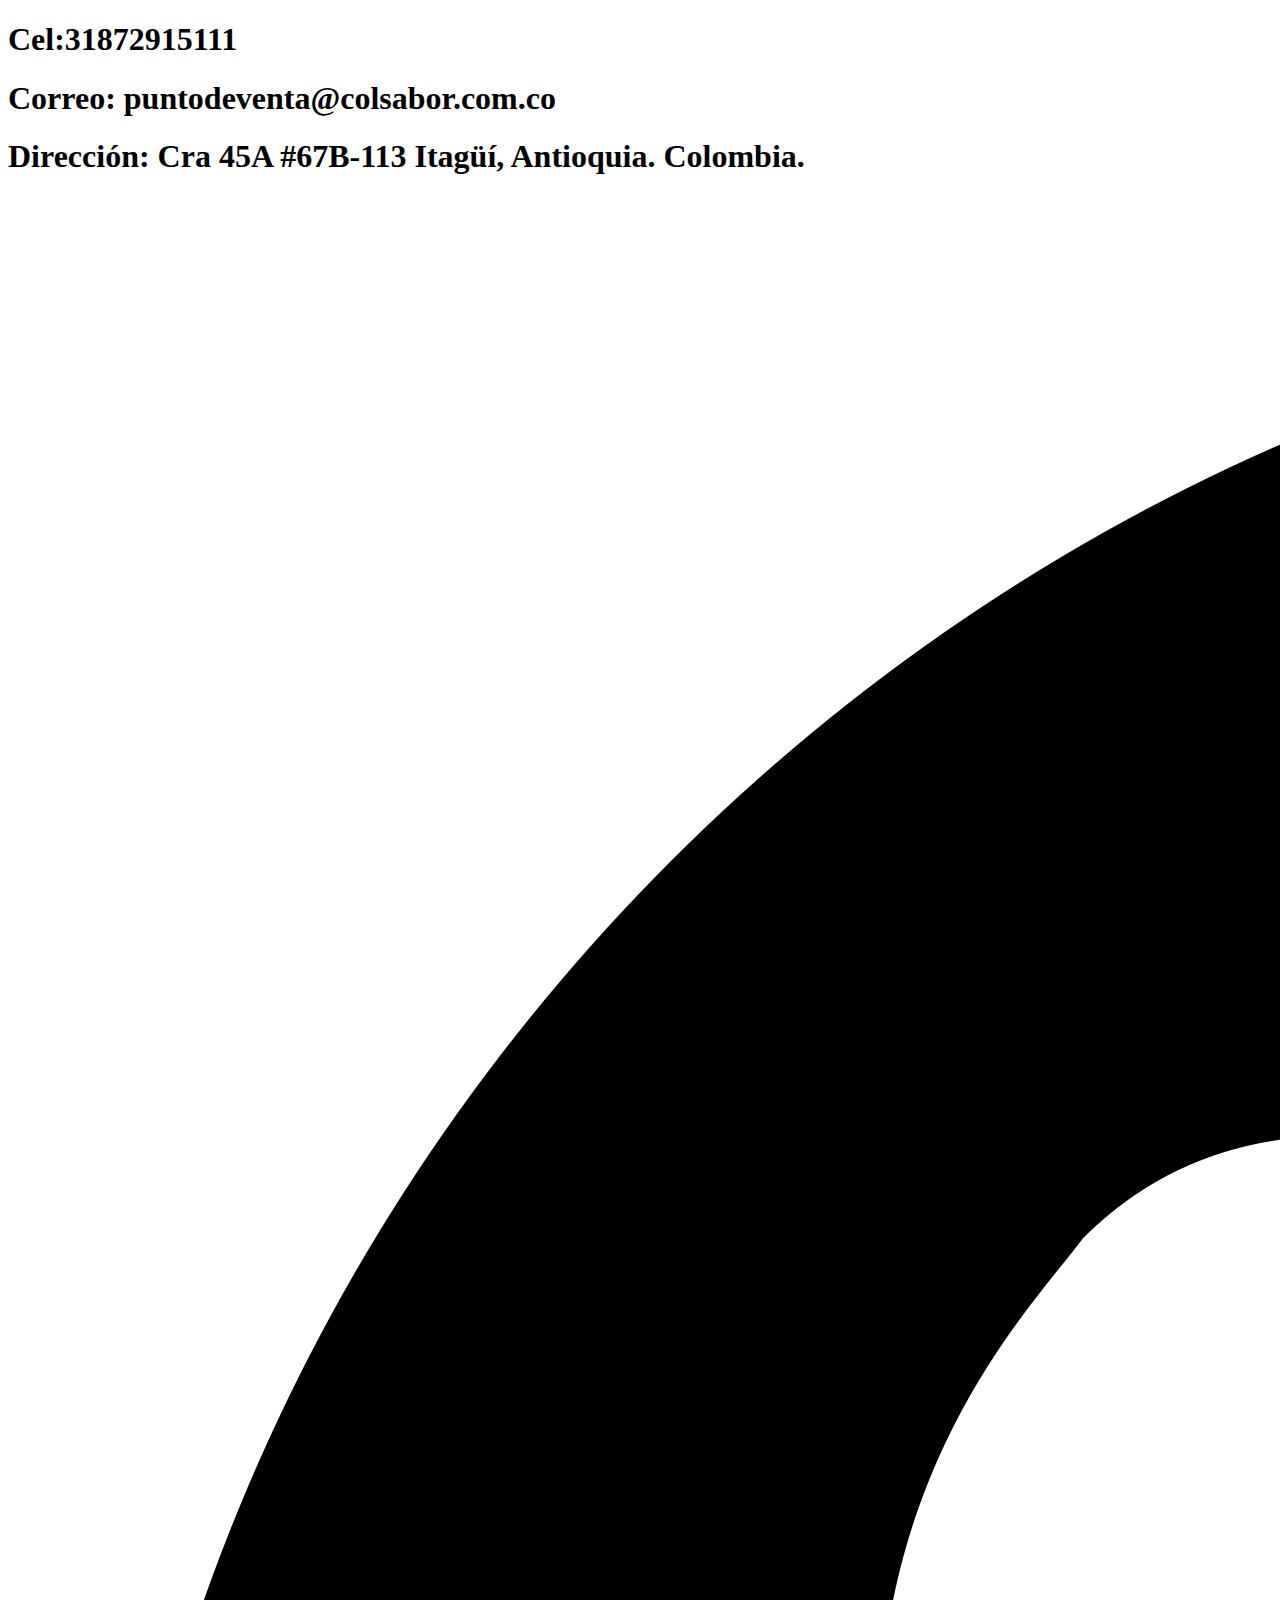
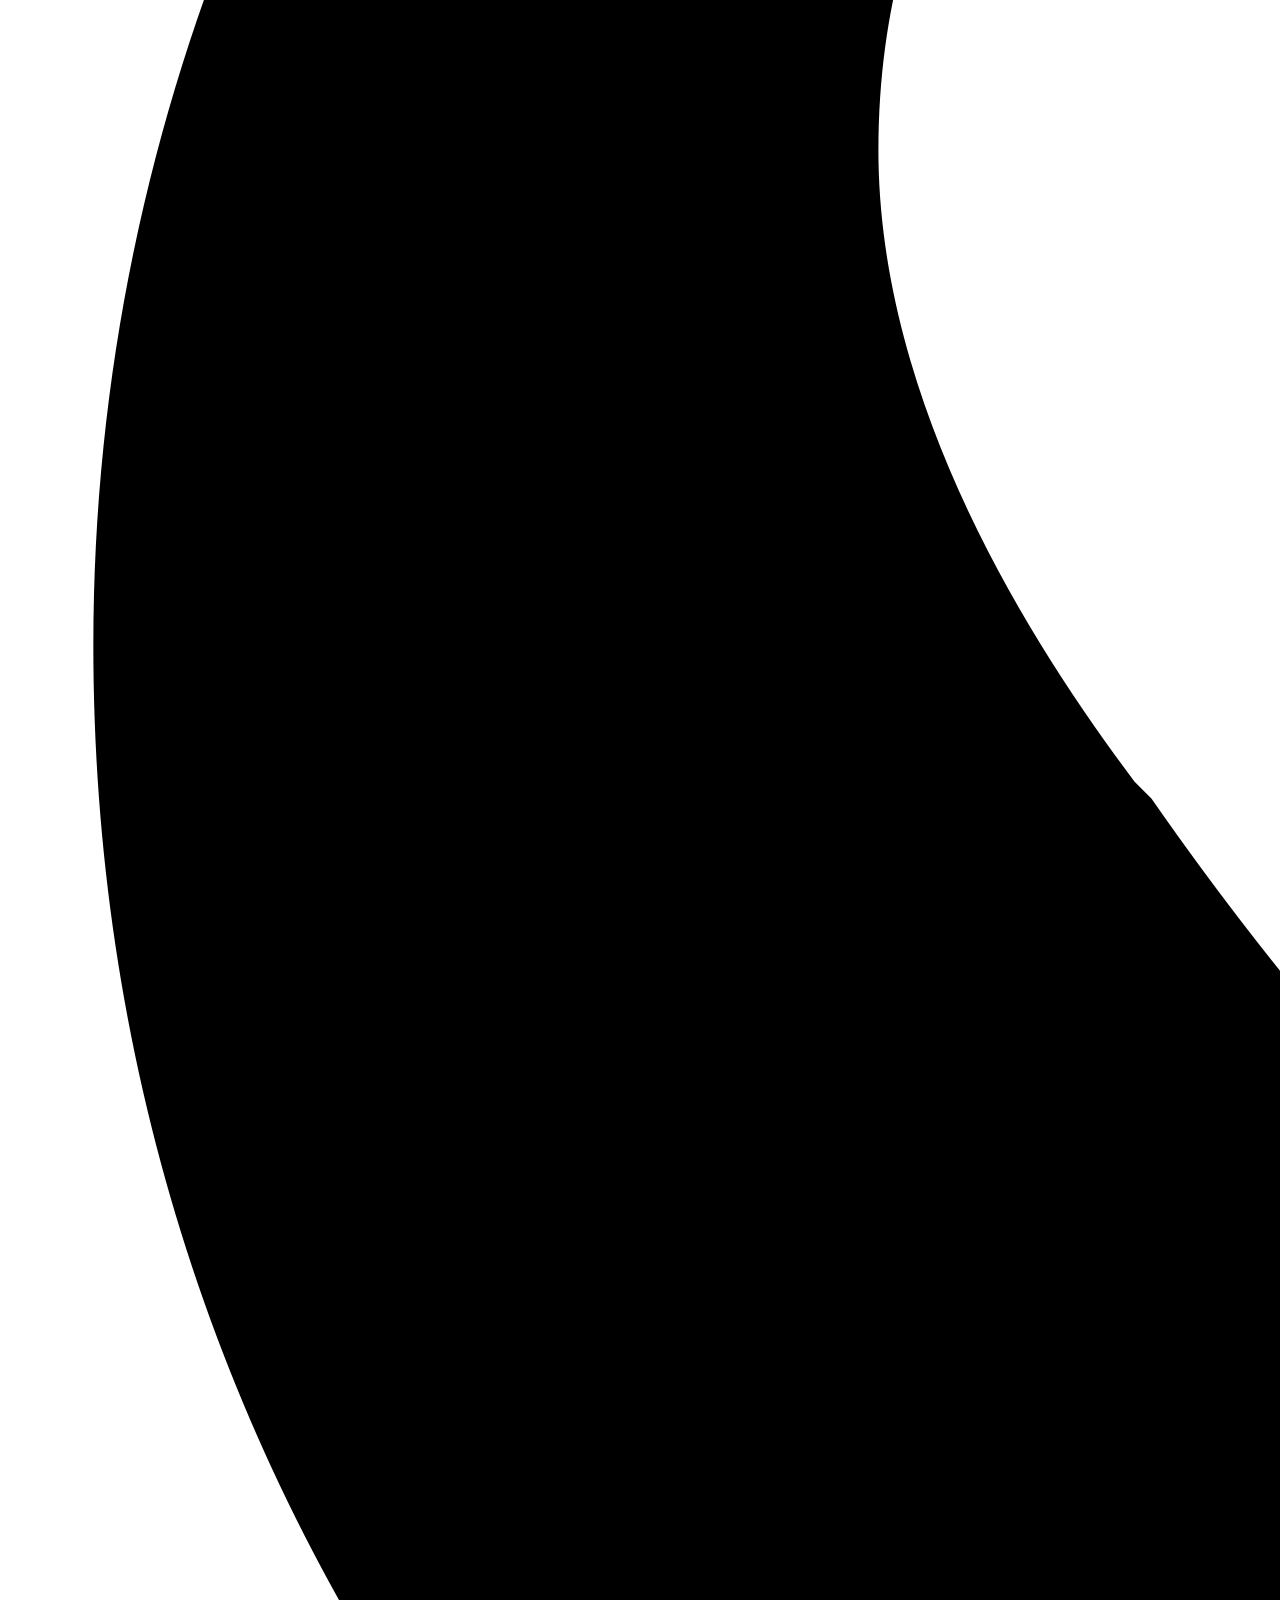
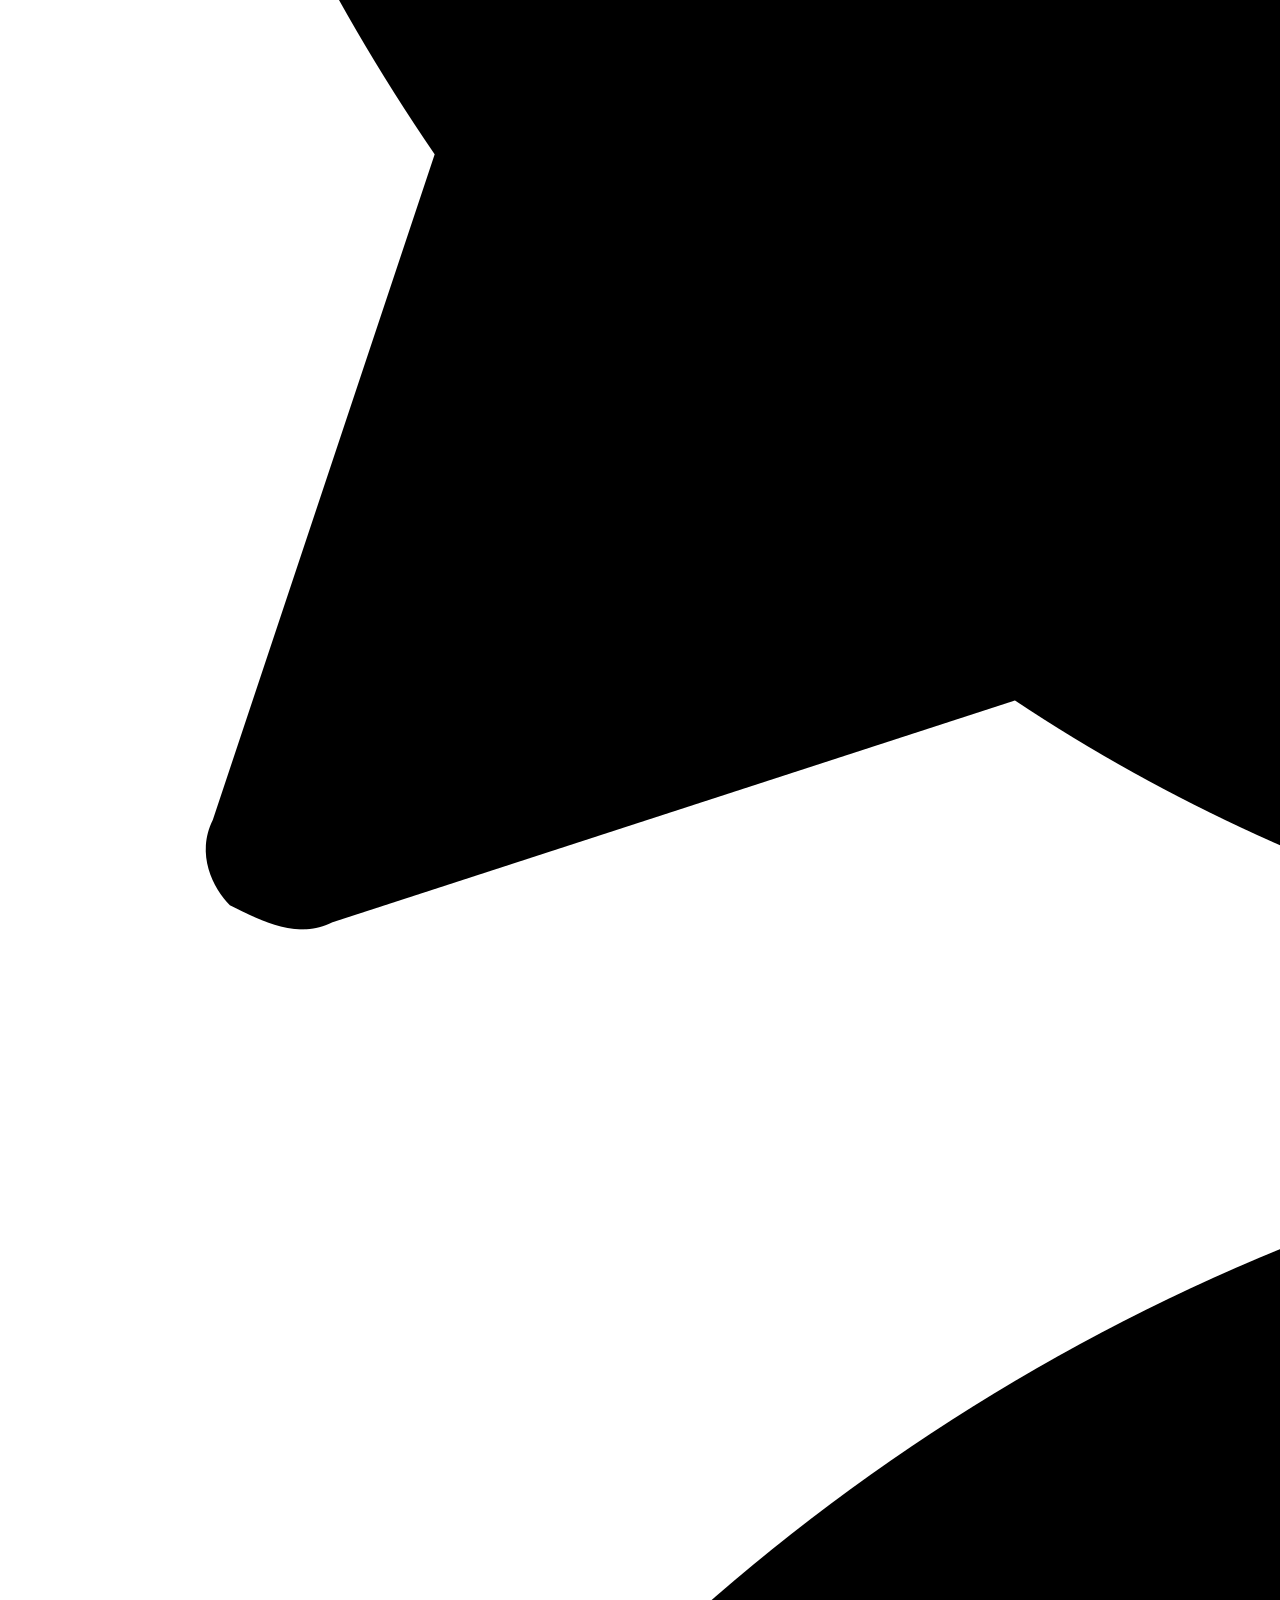
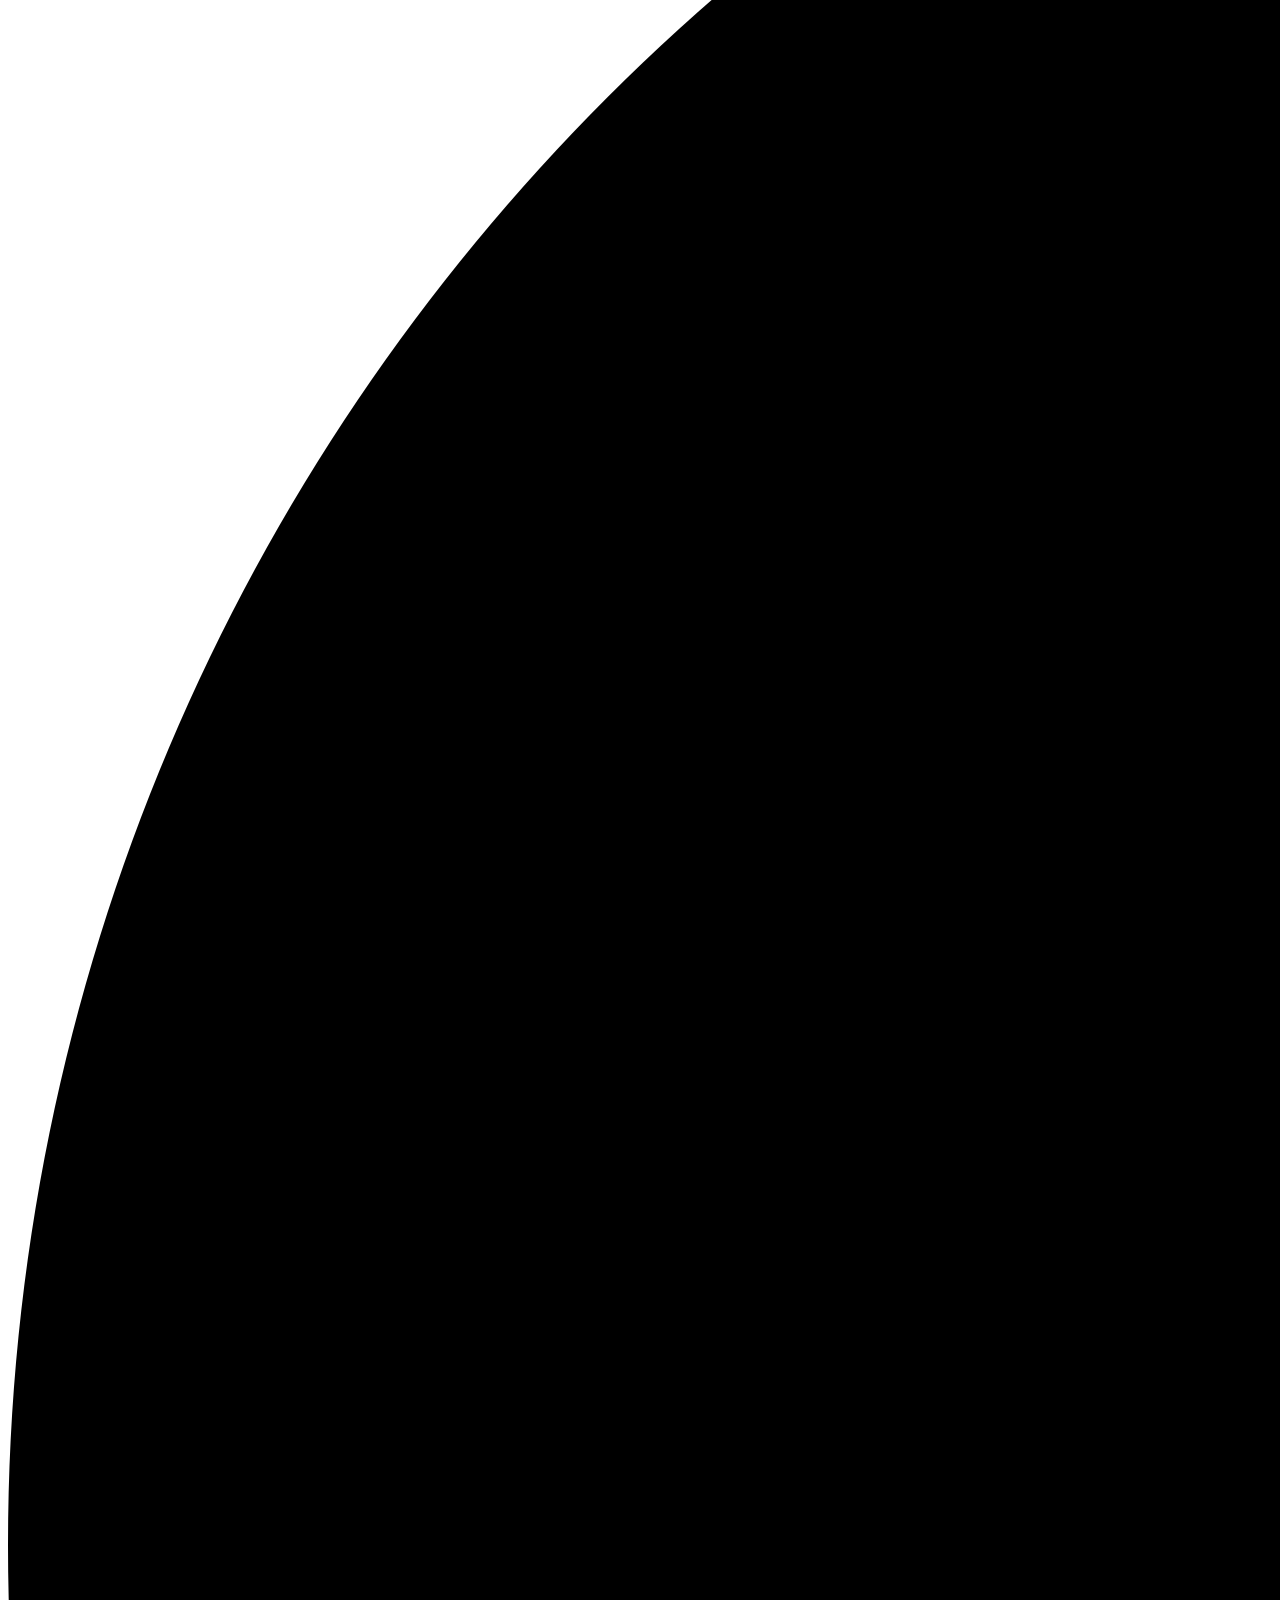
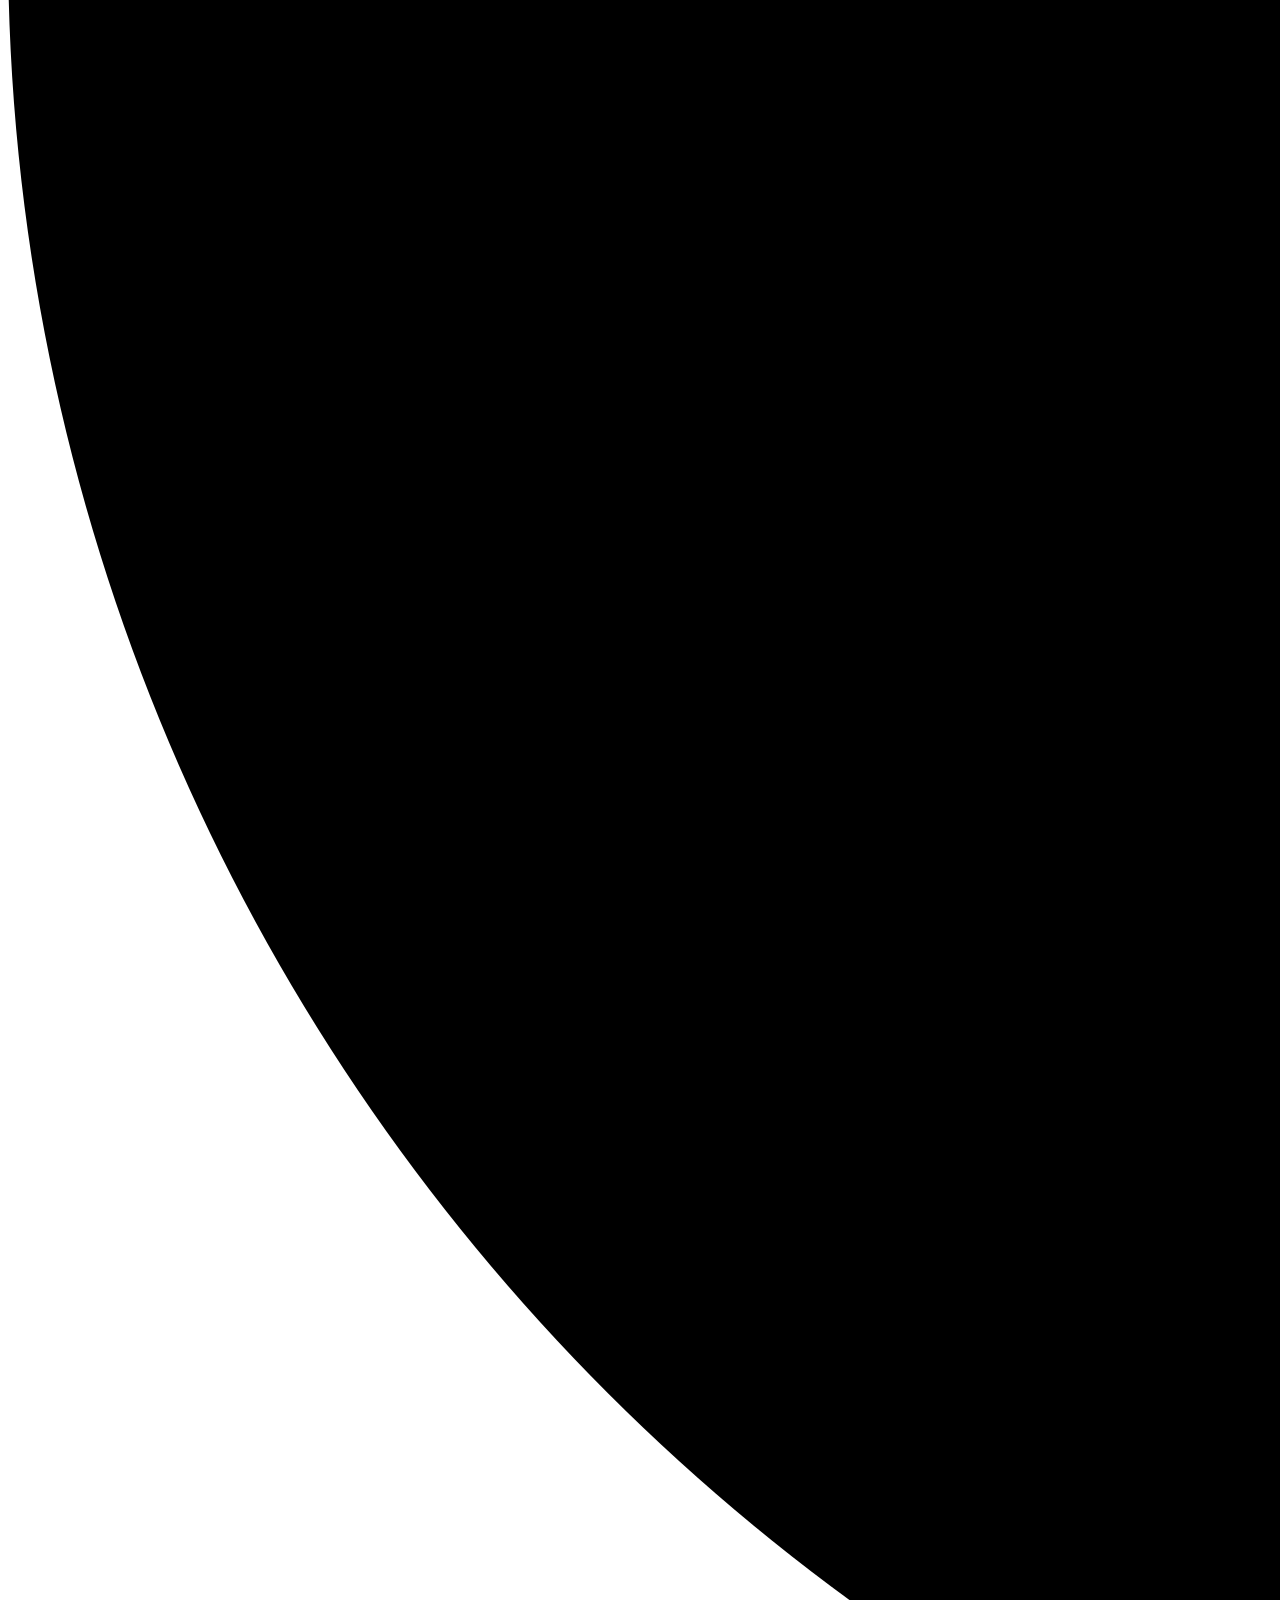
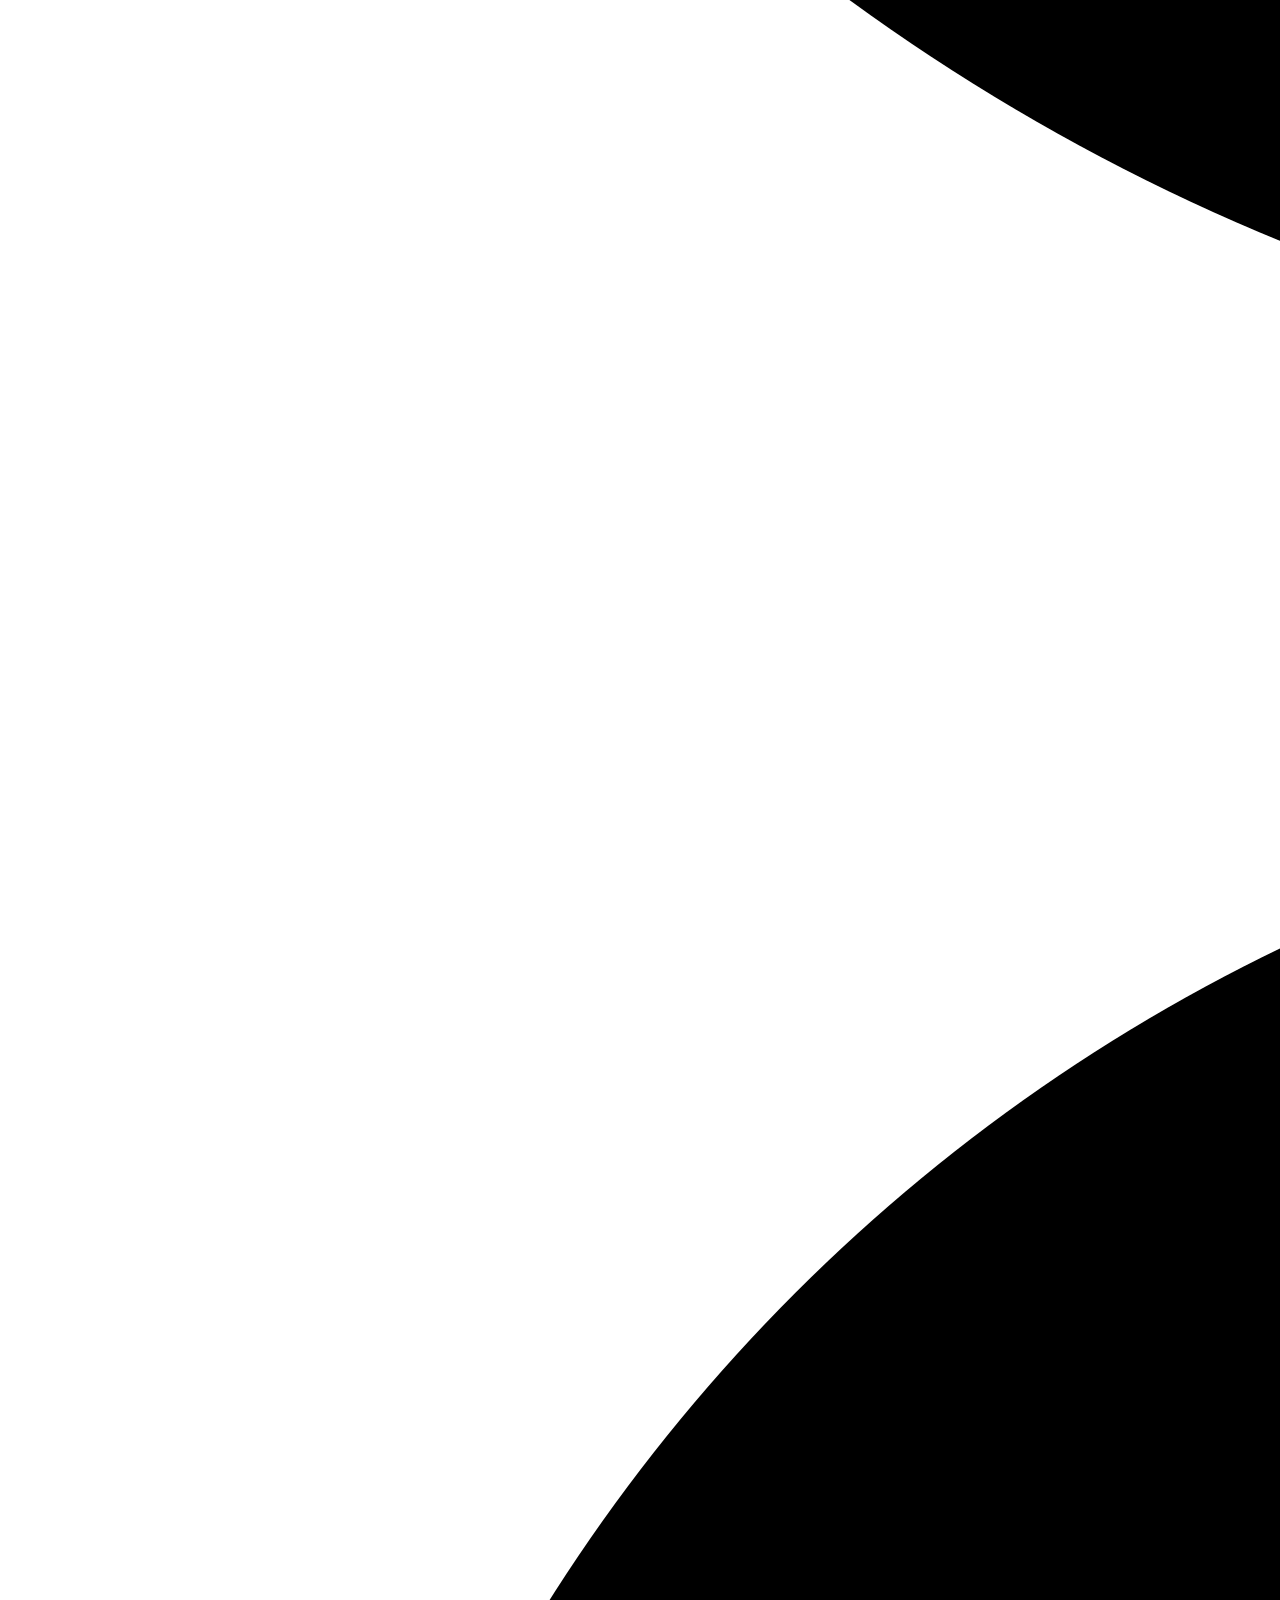
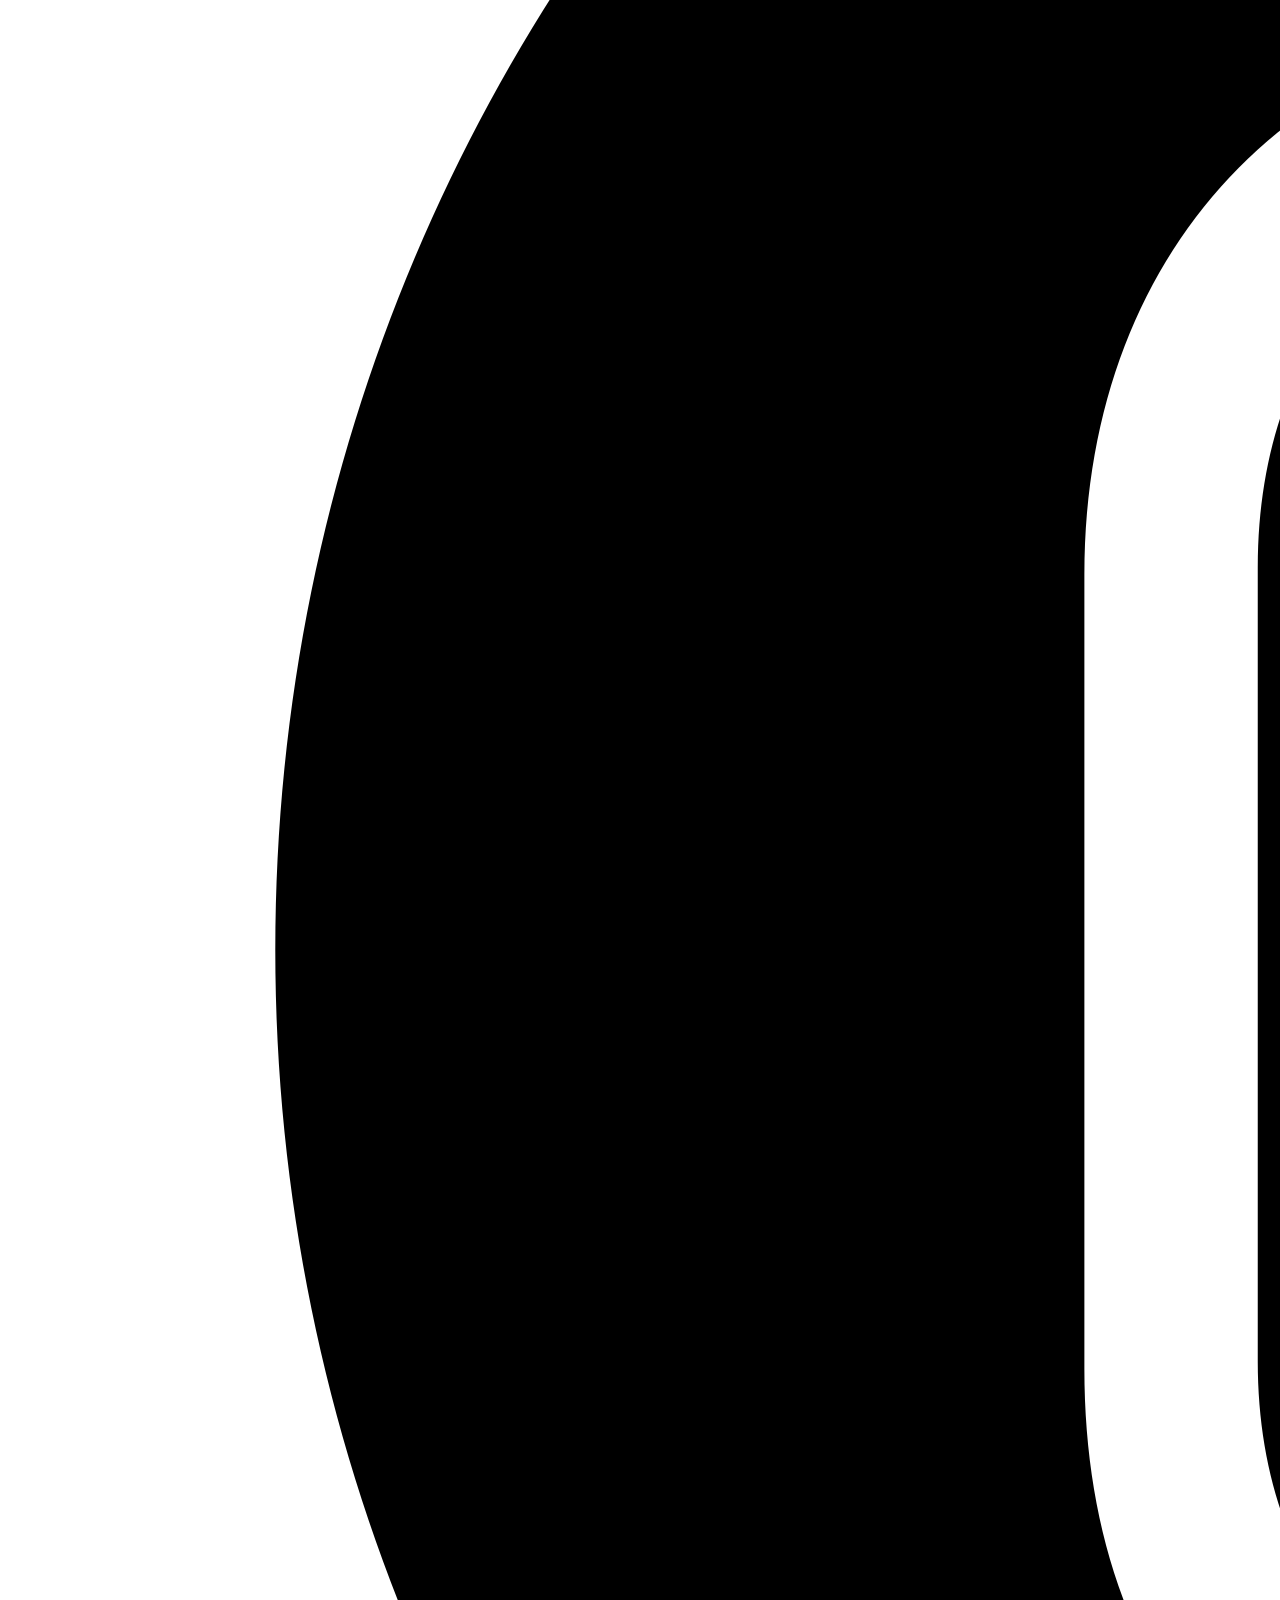
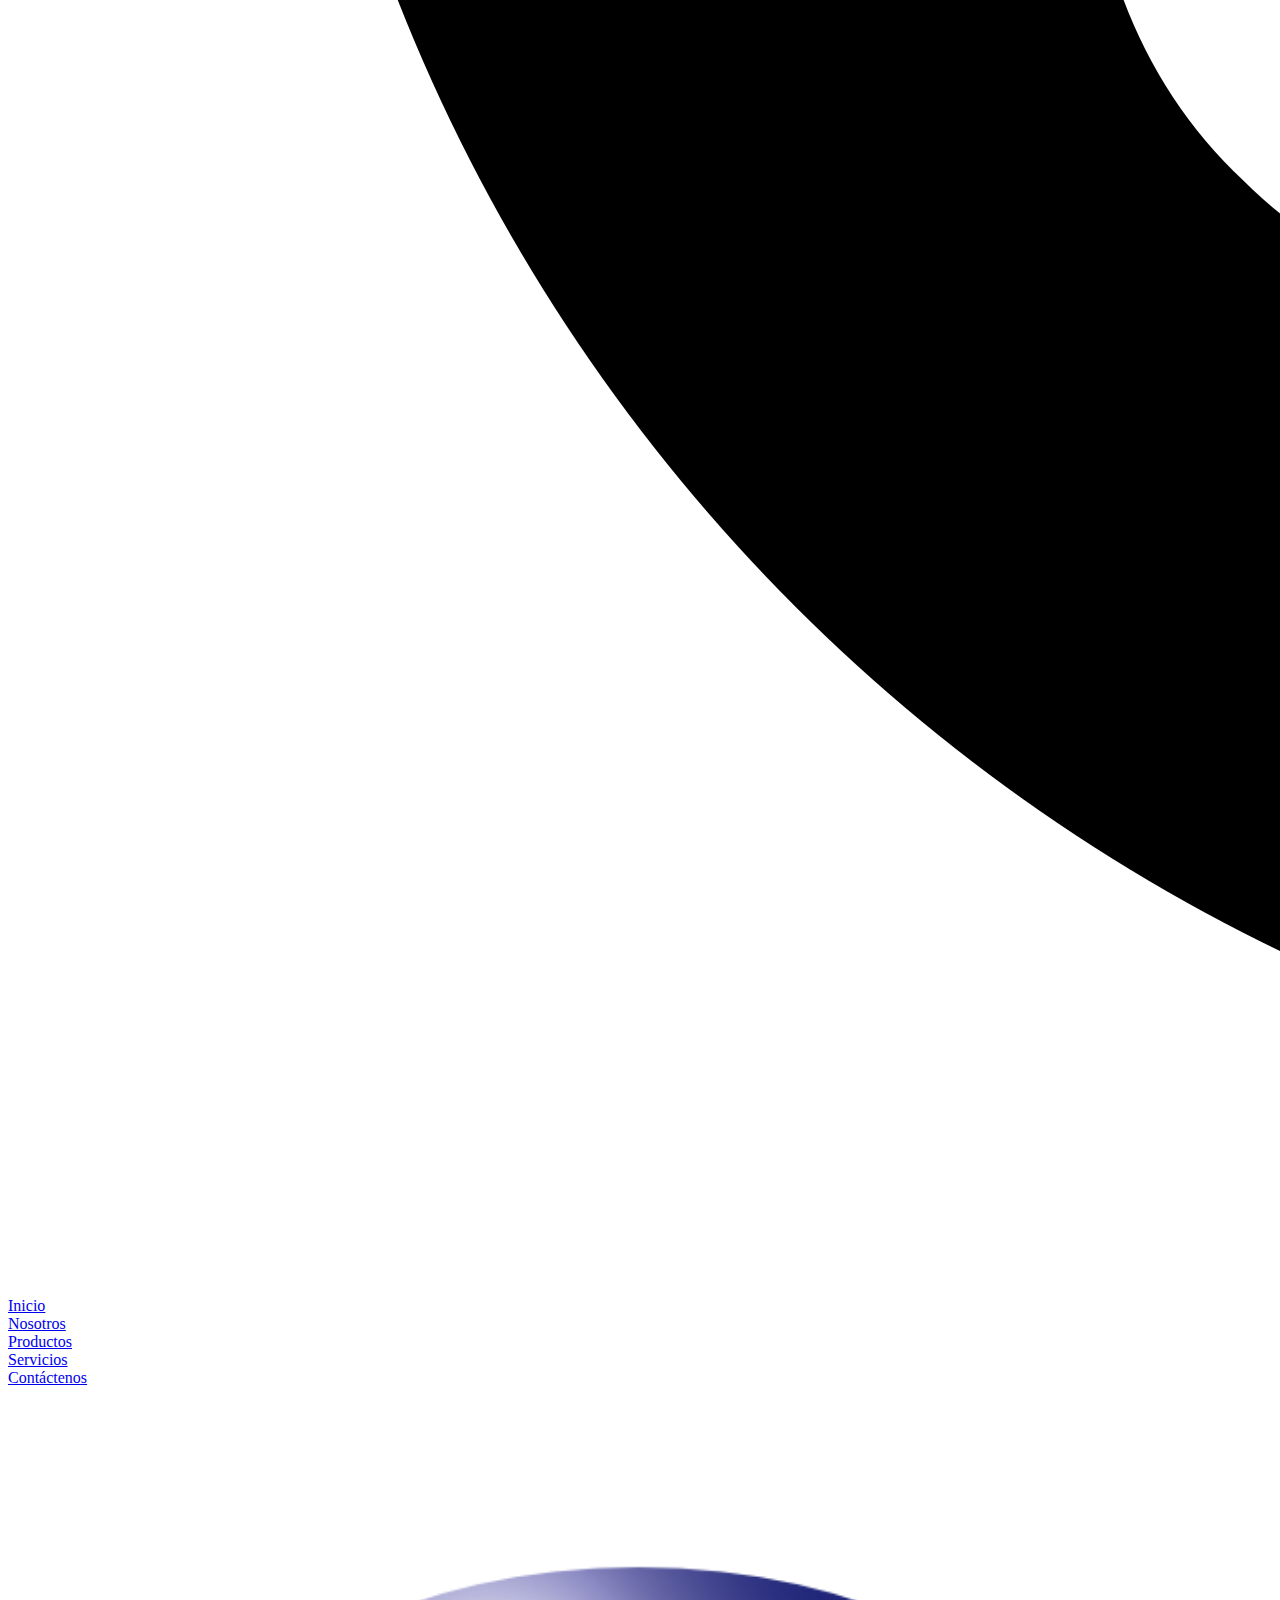
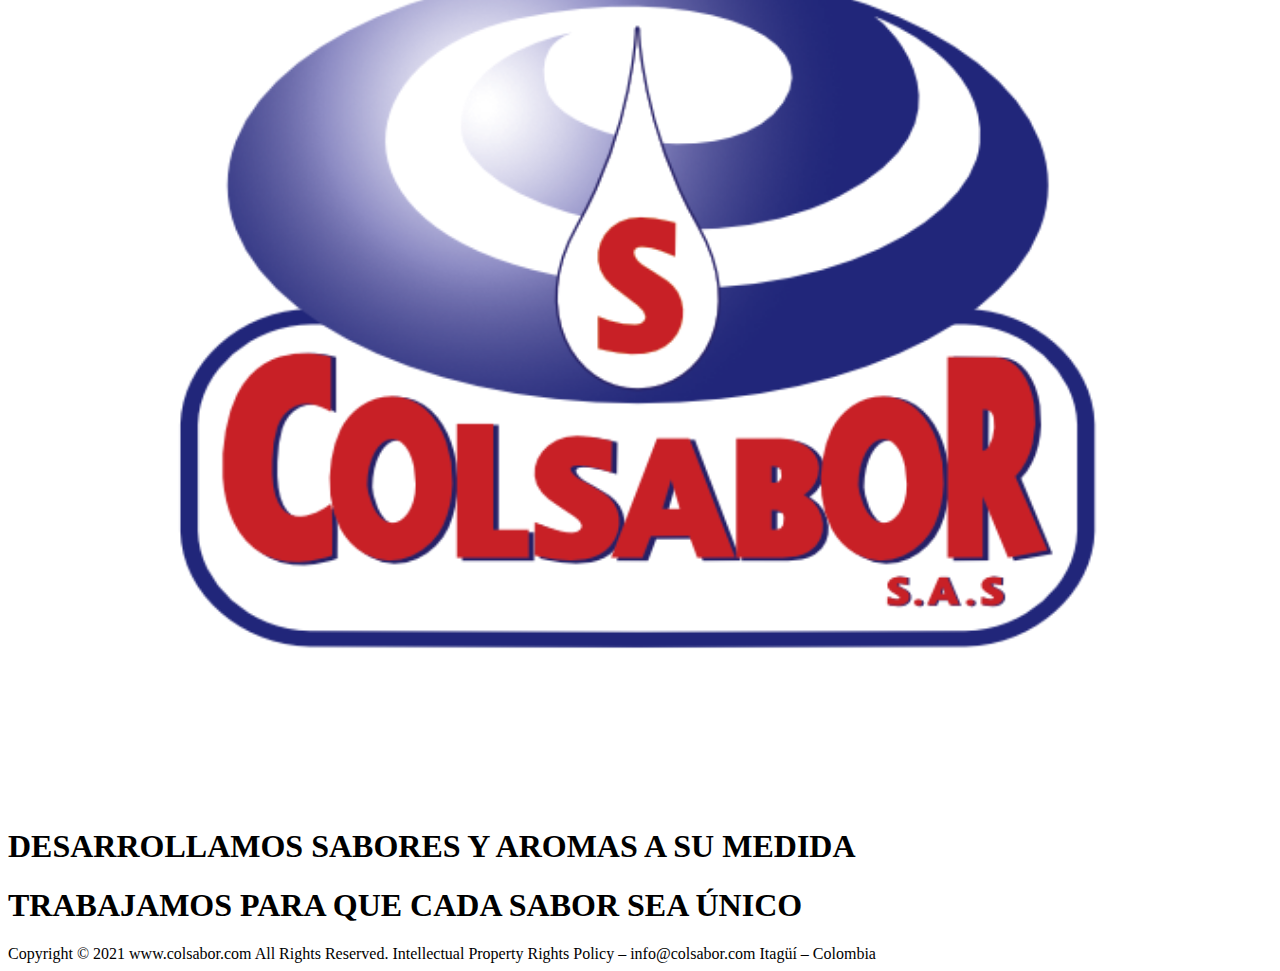
==== index.html @ 30482092 "cambiando el nombre de la carpeta css" ====
<!DOCTYPE html>
<html lang="es">
  <head>
    <meta charset="UTF-8" />
    <meta http-equiv="X-UA-Compatible" content="IE=edge" />
    <meta name="viewport" content="width=device-width, initial-scale=1.0" />
    <link rel="icon" href="imagenes/logotipo.ico" />
    <link rel="stylesheet" href="css/estilos.css" />
    <link rel="preconnect" href="https://fonts.
    googleapis.com">
<link rel="preconnect" href="https://fonts.gstatic.com" crossorigin>
<link href="https://fonts.googleapis.com/css2?family=Rubik:wght@300&display=swap" rel="stylesheet">
    <title>Colsabor</title>
  </head>
  <!-- Barra de navegación -->
  <body>
    <header class="colorPrincipal header-grid">
      <!-- Información de contacto-->
      <div id="informacioncontacto" class="header__inf">
        <h1>Cel:31872915111</h1>
        <h1>Correo: puntodeventa@colsabor.com.co</h1>
        <h1>Dirección: Cra 45A #67B-113 Itagüí, Antioquia. Colombia.</h1>
      </div>
      <!-- iconos redes sociales -->
      <div id="iconosredes" class="icono-flex">
        <a href="https://wa.me/573182915111"
          ><img
            class="header__icono1"
            src="imagenes/whatsap.png"
            alt="whatsappicon"
        /></a>
        <a href="https://www.facebook.com/colsaborsas"
          ><img
            class="header__icono2"
            src="imagenes/facebook.png"
            alt="facebookicon"
        /></a>
        <a href="https://www.instagram.com/colsabor/"
          ><img
            class="header__icono3"
            src="imagenes/instagram.png"
            alt="instagramicon"
        /></a>
      </div>
      <!-- Menú de navegación -->
      <div id="navegador" class="header__nav ">
        <nav class="nav-flex">
          <div class="nav-li"><a class="nav-a"  href="index.html">Inicio</a></div>

          <div class="nav-li"><a class="nav-a" href="nosotros.html">Nosotros</a></div>

          <div class="nav-li"><a class="nav-a" href="productos.html">Productos</a></div>

          <div class="nav-li"><a class="nav-a" href="servicios.html">Servicios</a></div>

          <div class="nav-li"><a class="nav-a" href="contactenos.html">Contáctenos</a></div>
        </nav>
      </div>
      <!-- loogotipo de la empresa -->
      <div id="logo" class="header__img">
        <a href="index.html">
          <img
            src="imagenes/logotipo.png"
            alt="logotipo-colsabor"
            width="99%"
          
          />
        </a>
      </div>
    </header>
    <!-- Frases introductorias -->
    <main class="main">
        <div class="main__frase1" >
          <h1>DESARROLLAMOS SABORES Y AROMAS A SU MEDIDA</h1>
        </div>
        <div class="main__frase2">
          <h1>TRABAJAMOS PARA QUE CADA SABOR SEA ÚNICO</h1>
        </div>
      </main>
    <!-- Pie de Página -->
    <footer>
              Copyright © 2021 www.colsabor.com All Rights Reserved. Intellectual
        Property Rights Policy – info@colsabor.com Itagüí – Colombia
          </footer>
  </body>
</html>
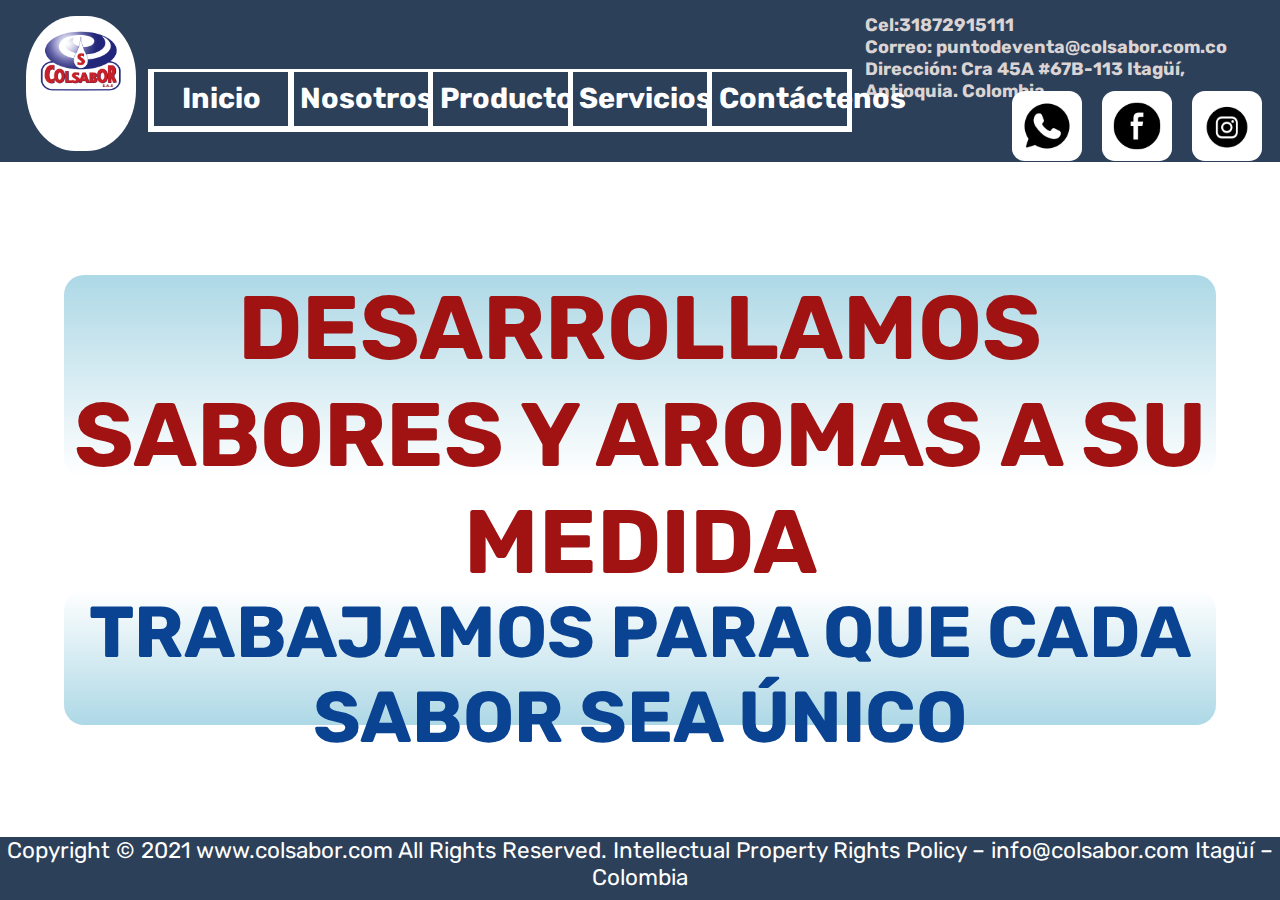
==== commit b393bc07: "cambio ensayo" ====
--- a/index.html
+++ b/index.html
@@ -5,7 +5,7 @@
     <meta http-equiv="X-UA-Compatible" content="IE=edge" />
     <meta name="viewport" content="width=device-width, initial-scale=1.0" />
     <link rel="icon" href="imagenes/logotipo.ico" />
-    <link rel="stylesheet" href="css/estilos.css" />
+    <link rel="stylesheet" href="CSS/estilos.css" />
     <link rel="preconnect" href="https://fonts.
     googleapis.com">
 <link rel="preconnect" href="https://fonts.gstatic.com" crossorigin>
--- a/CSS/estilos.css
+++ b/CSS/estilos.css
@@ -0,0 +1,717 @@
+* {
+    margin: 0;
+    padding: 0;
+    box-sizing: border-box;
+  }
+  
+  body {
+    width: 100vw;
+    height: 100vh;
+    overflow-x: hidden;
+    font-family: "Rubik", sans-serif;
+   }
+  
+  
+  
+  .header-grid {
+    display: grid;
+    grid-template-columns: 8.6vw 53vw 30.4vw;
+    grid-template-rows: auto, 7vh;
+    grid-column-gap: 2vw;
+    grid-row-gap: 0.5vh;
+    padding: 0.5vh 2vw 0vh 2vw;
+    grid-template-areas:
+      "logo . informacioncontacto"
+      "logo navegador iconosredes";
+    justify-items: center;
+    align-items: center;
+  }
+  div#navegador {
+    grid-area: navegador;
+  }
+  
+  div#logo {
+    grid-area: logo;
+  }
+  
+  div#informacioncontacto {
+    grid-area: informacioncontacto;
+  }
+  
+  div#iconosredes {
+    grid-area: iconosredes;
+  }
+  
+  #iconosredes {
+    justify-self: end;
+  }
+  
+  /*El navegador*/
+  .header__nav {
+    width: 55vw;
+    height: 7vh;
+    background-color: white;
+    border: solid white;
+    transform: translate(0, -30px);
+      }
+  
+  nav a {
+    text-decoration: none;
+    color: inherit;
+    font-size: 3.2vh;
+    font-weight: bolder;
+    color: white;
+    padding: 1.5vh auto 1.5vh auto;
+  }
+  
+  .nav-flex {
+    display: flex;
+    flex-direction: row;
+    flex-wrap: wrap;
+    justify-content: center;
+    align-items: center;
+    justify-content: space-around;
+  }
+  
+  .nav-li {
+    height: 6vh;
+    width: 10.5vw;
+    background-color: rgb(45, 64, 89);
+    padding: 1vh 0.5vw 1vh 0.5vw;
+    text-align: center;
+  }
+  
+  .nav-li:hover {
+    background-color: white;
+    padding: 1vh 0.5vw 1vh 0.5vw;
+    text-align: center;
+  }
+
+    
+  .nav-a:hover {
+    color: rgb(45, 64, 89);
+    padding: 1.5vh auto 1.5vh auto;
+  }
+  
+  .colorPrincipal {
+    background-color: rgb(45, 64, 89);
+  }
+  
+  /*logo de la empresa*/
+  .header__img {
+    width: 8.6vw;
+    height: 15vh;
+    background-color: white;
+    border-radius: 45%;
+    order: -1;
+    transition: all 1s;
+    }
+
+    .header__img:hover{
+      width: 10vw;
+      height: 17vh;
+      }
+  
+ 
+  /*la información de contacto*/
+  .header__inf {
+    width: 30.4vw;
+    height: 8vh;
+    font-size: 1vh;
+    font-family: "Rubik", sans-serif;
+    background-color: transparent;
+    color: rgb(219, 212, 212);
+    margin: 1vh;
+    order: 1;
+  }
+  /*Íconos de redes sociales*/
+  .icono-flex {
+    width: 26vh;
+    height: 7vh;
+    display: flex;
+    flex-direction: row;
+    flex-wrap: nowrap;
+    justify-content: center;
+    align-items: center;
+    justify-content: space-between;
+    order: 2;
+    transform:translate(0,-3px)
+    }
+  
+  .header__icono1 {
+    width: 6vh;
+    height: 6vh;
+    padding: 1vh;
+    background-color: white;
+    border-radius: 10px;
+    transform:scale(1.3,1.3);
+    transition: width 1s, height 1s;
+  }
+
+  .header__icono1:hover {
+    height: 5vh;
+    width: 5vh;
+    }
+
+  .header__icono2 {
+    width: 6vh;
+    height: 6vh;
+    padding: 1vh;
+    background-color: white;
+    border-radius: 10px;
+    transform:scale(1.3,1.3);
+    transition: width 1s, height 1s;
+  }
+
+  .header__icono2:hover {
+    height: 5vh;
+    width: 5vh;
+    }
+
+  .header__icono3 {
+    width: 6vh;
+    height: 6vh;
+    padding: 1vh;
+    background-color: white;
+    border-radius: 10px;
+    transform:scale(1.3,1.3);
+    transition: width 1s, height 1s;
+  }
+
+  .header__icono3:hover {
+    height: 5vh;
+    width: 5vh;
+    }
+  
+  /*Inicia el Footer*/
+  
+  footer {
+    height: 7vh;
+    background-color: rgb(45, 64, 89);
+    font-family: "Rubik", sans-serif;
+    font-weight: normal;
+    font-size: 2.5vh;
+    color: white;
+    text-align: center;
+  }
+  
+  /*MAIN DE INICIO*/
+  
+  .main {
+    width: 100vw;
+    height: 75vh;
+    background-image: url(../imagenes/cakewall.jpg);
+    background-size: cover;
+    background-repeat: no-repeat;
+    text-align: center;
+    display: grid;
+    grid-template-columns: 90vw;
+    grid-template-rows: 30% 20%;
+    align-content: space-evenly;
+    justify-content: center;
+  }
+  
+  .main__frase1 {
+    background-image: linear-gradient(to top,white,lightblue);
+    text-align: center;
+    font-size: 5vh;
+    color: rgb(161, 18, 18);
+    border-radius: 20px;
+    animation-name: aparecerfrase1;
+    animation-iteration-count: 1;
+    animation-timing-function: ease-in;
+    animation-duration: 2s;
+    animation-delay:0.5s;
+  }
+
+  @keyframes aparecerfrase1 {
+    0%{transform:translatex(-100vw);}
+    10%{transform:translatex(-90vw);}
+    20%{transform:translatex(-80vw);}
+    30%{transform:translatex(-70vw);}
+    40%{transform:translatex(-60vw);}
+    50%{transform:translatex(-50vw);}
+    60%{transform:translatex(-40vw);}
+    70%{transform:translatex(-30vw);}
+    80%{transform:translatex(-20vw);}
+    90%{transform:translatex(-10vw);}
+    100%{transform:translatex(0vw);}
+  }
+
+  
+  .main__frase2 {
+    background-image: linear-gradient(to bottom, white,lightblue);
+    font-size: 4vh;
+    text-align: center;
+    color: rgb(9, 67, 145);
+    border-radius: 20px;
+    animation-name: aparecerfrase2;
+    animation-iteration-count: 1;
+    animation-timing-function: ease-in;
+    animation-duration: 2s;
+    animation-delay:0.5s;
+  }
+
+  @keyframes aparecerfrase2 {
+    0%{transform:translatex(100vw);}
+    10%{transform:translatex(90vw);}
+    20%{transform:translatex(80vw);}
+    30%{transform:translatex(70vw);}
+    40%{transform:translatex(60vw);}
+    50%{transform:translatex(50vw);}
+    60%{transform:translatex(40vw);}
+    70%{transform:translatex(30vw);}
+    80%{transform:translatex(20vw);}
+    90%{transform:translatex(10vw);}
+    100%{transform:translatex(0vw);}
+  }
+  
+  /*MAIN DE NOSOTROS*/
+  
+  .mainNos {
+    width: 100vw;
+    height: 75vh;
+    background-color: white;
+    display: flex;
+    flex-flow: row nowrap;
+    padding: 5vh 20vh 5vh 20vh;
+    justify-content: space-evenly;
+  }
+  
+  section {
+    padding-right: 10vh;
+  }
+  
+  .mainNos__titulo {
+    position:relative;
+    font-weight: bolder;
+    font-size: 4vh;
+    color: rgb(161, 18, 18);
+    padding-bottom: 10vh;
+    animation-duration: 1s;
+    animation-name: aparecer;
+    animation-iteration-count: 1;
+  }
+
+  @keyframes aparecer{
+    0%{transform:translatex(-50vw)}
+    10%{transform:translatex(-45vw)}
+    20%{transform:translatex(-40vw)}
+    30%{transform:translatex(-35vw)}
+    40%{transform:translatex(-30vw)}
+    50%{transform:translatex(-25vw)}
+    60%{transform:translatex(-20vw)}
+    70%{transform:translatex(-15vw)}
+    80%{transform:translatex(-10vw)}
+    90%{transform:translatex(-5vw)}
+    100%{transform:translatex(0vw)}
+  }
+
+  
+  
+  .mainNos__texto {
+    font-weight: bold;
+    font-size: 3.5vh;
+    color: rgb(1, 0, 3);
+    text-align: justify;
+  }
+  
+  .mainNos__imagen {
+    height: 65vh;
+    width: 30vw;
+  }
+  
+  /*MAIN DE PRODUCTOS*/
+  
+  .mainProd {
+    width: 100vw;
+    height: 1500px;
+    text-align: center;
+  }
+  .mainProd__titulo {
+    display: inline-block;
+    font-weight: bolder;
+    font-size: 50px;
+    color: rgb(161, 18, 18);
+    position: relative;
+    margin: 50px;
+    padding: 10px;
+    animation-duration: 1s;
+    animation-name: aparecer1;
+    animation-iteration-count: 1;
+    }
+
+  @keyframes aparecer1 {
+    0%{transform:translatex(-50vw);}
+    10%{transform:translatex(-45vw);}
+    20%{transform:translatex(-40vw);}
+    30%{transform:translatex(-35vw);}
+    40%{transform:translatex(-30vw);}
+    50%{transform:translatex(-25vw);}
+    60%{transform:translatex(-20vw);}
+    70%{transform:translatex(-15vw);}
+    80%{transform:translatex(-10vw);}
+    90%{transform:translatex(-5vw);}
+    100%{transform:translatex(-0vw);}
+  }
+  
+  .mainProd__img1 {
+    display: inline-block;
+    width: 300px;
+    height: 300px;
+    position: absolute;
+    left: 1%;
+    top: 50%;
+  }
+  .mainProd__img2 {
+    display: inline-block;
+    width: 300px;
+    height: 300px;
+    position: absolute;
+    left: 26%;
+    top: 50%;
+  }
+  .mainProd__img3 {
+    display: inline-block;
+    width: 300px;
+    height: 300px;
+    position: absolute;
+    left: 51%;
+    top: 50%;
+  }
+  .mainProd__img4 {
+    display: inline-block;
+    width: 300px;
+    height: 300px;
+    position: absolute;
+    left: 76%;
+    top: 50%;
+  }
+  .mainProd__img5 {
+    display: inline-block;
+    width: 300px;
+    height: 300px;
+    position: absolute;
+    left: 1%;
+    top: 100%;
+  }
+  .mainProd__img6 {
+    display: inline-block;
+    width: 300px;
+    height: 300px;
+    position: absolute;
+    left: 26%;
+    top: 100%;
+  }
+  .mainProd__img7 {
+    display: inline-block;
+    width: 300px;
+    height: 300px;
+    position: absolute;
+    left: 51%;
+    top: 100%;
+  }
+  .mainProd__img8 {
+    display: inline-block;
+    width: 300px;
+    height: 300px;
+    position: absolute;
+    left: 76%;
+    top: 100%;
+  }
+  .mainProd__img9 {
+    display: inline-block;
+    width: 300px;
+    height: 300px;
+    position: absolute;
+    left: 1%;
+    top: 150%;
+  }
+  .mainProd__img10 {
+    display: inline-block;
+    width: 300px;
+    height: 300px;
+    position: absolute;
+    left: 26%;
+    top: 150%;
+  }
+  .mainProd__img11 {
+    display: inline-block;
+    width: 300px;
+    height: 300px;
+    position: absolute;
+    left: 51%;
+    top: 150%;
+  }
+  .mainProd__img12 {
+    display: inline-block;
+    width: 300px;
+    height: 300px;
+    position: absolute;
+    left: 76%;
+    top: 150%;
+  }
+  .mainProd__img13 {
+    display: inline-block;
+    width: 300px;
+    height: 300px;
+    position: absolute;
+    left: 1%;
+    top: 200%;
+  }
+  .mainProd__img14 {
+    display: inline-block;
+    width: 300px;
+    height: 300px;
+    position: absolute;
+    left: 26%;
+    top: 200%;
+  }
+  .mainProd__img15 {
+    display: inline-block;
+    width: 300px;
+    height: 300px;
+    position: absolute;
+    left: 51%;
+    top: 200%;
+  }
+  .mainProd__img16 {
+    display: inline-block;
+    width: 300px;
+    height: 300px;
+    position: absolute;
+    left: 76%;
+    top: 200%;
+  }
+  
+  /*MAIN DE SERVICIOS*/
+  .mainServ {
+    height: 135%;
+  }
+  .mainServ__titulo {
+    display: inline-block;
+    font-weight: bolder;
+    font-size: 25px;
+    color: rgb(161, 18, 18);
+    margin: 30px;
+    padding: 10px;
+    animation-name: aparecer2;
+    animation-duration: 1.5s;
+    animation-iteration-count: 1;
+    transform:translatex(25vw);
+    }
+
+  @keyframes aparecer2 {
+    0%{transform:translatex(-50vw);}
+    10%{transform:translatex(-45vw);}
+    20%{transform:translatex(-40vw);}
+    30%{transform:translatex(-35vw);}
+    40%{transform:translatex(-30vw);}
+    50%{transform:translatex(-25vw);}
+    60%{transform:translatex(-20vw);}
+    70%{transform:translatex(-15vw);}
+    80%{transform:translatex(-10vw);}
+    90%{transform:translatex(-5vw);}
+    100%{transform:translatex(0vw);}
+  }
+
+  .mainServ__subtitulo1 {
+    width: 31%;
+    height: 8%;
+    display: inline-block;
+    font-weight: bolder;
+    font-size: 20px;
+    color: rgb(73, 42, 214);
+    text-align: center;
+    position: absolute;
+    left: 1%;
+    top: 40%;
+  }
+  .mainServ__subtitulo2 {
+    width: 31%;
+    height: 8%;
+    display: inline-block;
+    font-weight: bolder;
+    font-size: 20px;
+    color: rgb(73, 42, 214);
+    text-align: center;
+    position: absolute;
+    left: 34%;
+    top: 40%;
+  }
+  .mainServ__subtitulo3 {
+    width: 31%;
+    height: 8%;
+    display: inline-block;
+    font-weight: bolder;
+    font-size: 20px;
+    color: rgb(73, 42, 214);
+    text-align: center;
+    position: absolute;
+    left: 67%;
+    top: 40%;
+  }
+  .mainServ__texto1 {
+    width: 31%;
+    height: 20%;
+    display: inline-block;
+    font-weight: bolder;
+    font-size: 20px;
+    color: black;
+    text-align: justify;
+    position: absolute;
+    left: 1%;
+    top: 55%;
+    margin: 3px 3px 3px 3px;
+  }
+  .mainServ__texto2 {
+    width: 31%;
+    height: 20%;
+    display: inline-block;
+    font-weight: bolder;
+    font-size: 20px;
+    color: black;
+    text-align: justify;
+    position: absolute;
+    left: 34%;
+    top: 55%;
+    margin: 3px 3px 3px 3px;
+  }
+  .mainServ__texto3 {
+    width: 31%;
+    height: 20%;
+    display: inline-block;
+    font-weight: bolder;
+    font-size: 20px;
+    color: black;
+    text-align: justify;
+    position: absolute;
+    left: 67%;
+    top: 55%;
+    margin: 3px 3px 3px 3px;
+  }
+  .mainServ__img1 {
+    display: inline-block;
+    position: absolute;
+    left: 1%;
+    top: 80%;
+  }
+  .mainServ__img2 {
+    display: inline-block;
+    position: absolute;
+    left: 34%;
+    top: 80%;
+  }
+  .mainServ__img3 {
+    display: inline-block;
+    position: absolute;
+    left: 67%;
+    top: 80%;
+  }
+  
+  /*MAIN DE CONTACTO*/
+  .mainCon {
+    height: 75vh;
+    width: 100vw;
+    background-image: url(../imagenes/candies.jpg);
+    background-size: cover;
+    }
+
+  
+  
+  .mainCon__titulo {
+    display: inline-block;
+    font-weight: bolder;
+    font-size: 25px;
+    color: rgb(161, 18, 18);
+    text-align: center;
+    position: absolute;
+    margin: 30px;
+    padding: 10px;
+    left: 2%;
+    animation-name: aparecer3;
+    animation-iteration-count: 1s;
+    animation-timing-function: ease-in;
+    animation-duration: 1s;
+  }
+
+  @keyframes aparecer3 {
+    0%{transform:translatex(-50vw);}
+    10%{transform:translatex(-45vw);}
+    20%{transform:translatex(-40vw);}
+    30%{transform:translatex(-35vw);}
+    40%{transform:translatex(-30vw);}
+    50%{transform:translatex(-25vw);}
+    60%{transform:translatex(-20vw);}
+    70%{transform:translatex(-15vw);}
+    80%{transform:translatex(-10vw);}
+    90%{transform:translatex(-5vw);}
+    100%{transform:translatex(0vw);}
+  }
+  
+  .mainCon__form {
+    width: 30vw;
+    display: inline-block;
+    position: absolute;
+    left: 5%;
+    top: 35%;
+    font-size: 20px;
+    text-align: right;
+    font-weight: bolder;
+    background-color: rgb(45, 64, 89);
+    border: skyblue 4px solid;
+    color: white;
+  }
+  .mainCon__nombre {
+    margin: 2px;
+  }
+  .mainCon__correo {
+    margin: 2px;
+  }
+  .mainCon__ciudad {
+    margin: 2px;
+  }
+  .mainCon__telefon {
+    margin: 2px;
+  }
+  .mainCon__cuadro {
+    margin: 10px;
+  }
+  
+  .mainCon__buttom {
+    margin: 2px;
+    float: right;
+  }
+  input[type="submit"] {
+    background-color: cornsilk;
+    font-family: "Rubik", sans-serif;
+    font-weight: 600;
+    padding: 5px 20px;
+    font-size: 16px;
+    border-radius: 30px;
+    border: solid 1px #fff;
+  }
+  
+  input[type="submit"]:hover {
+    background-color: #000;
+    color: #fff;
+  }
+  /*MEDIA QUERIES*/
+  /*Mobile*/
+  @media  only screen and (max-width:900px) {
+  
+    body {
+      display: flex;
+      flex-direction:column;
+      flex-wrap: nowrap;}
+  
+  .header__nav {
+    display: flex;
+    flex-direction:column;
+  }
+      
+  .icono-flex{
+    display:flex;
+    flex-direction: column;
+  }
+  }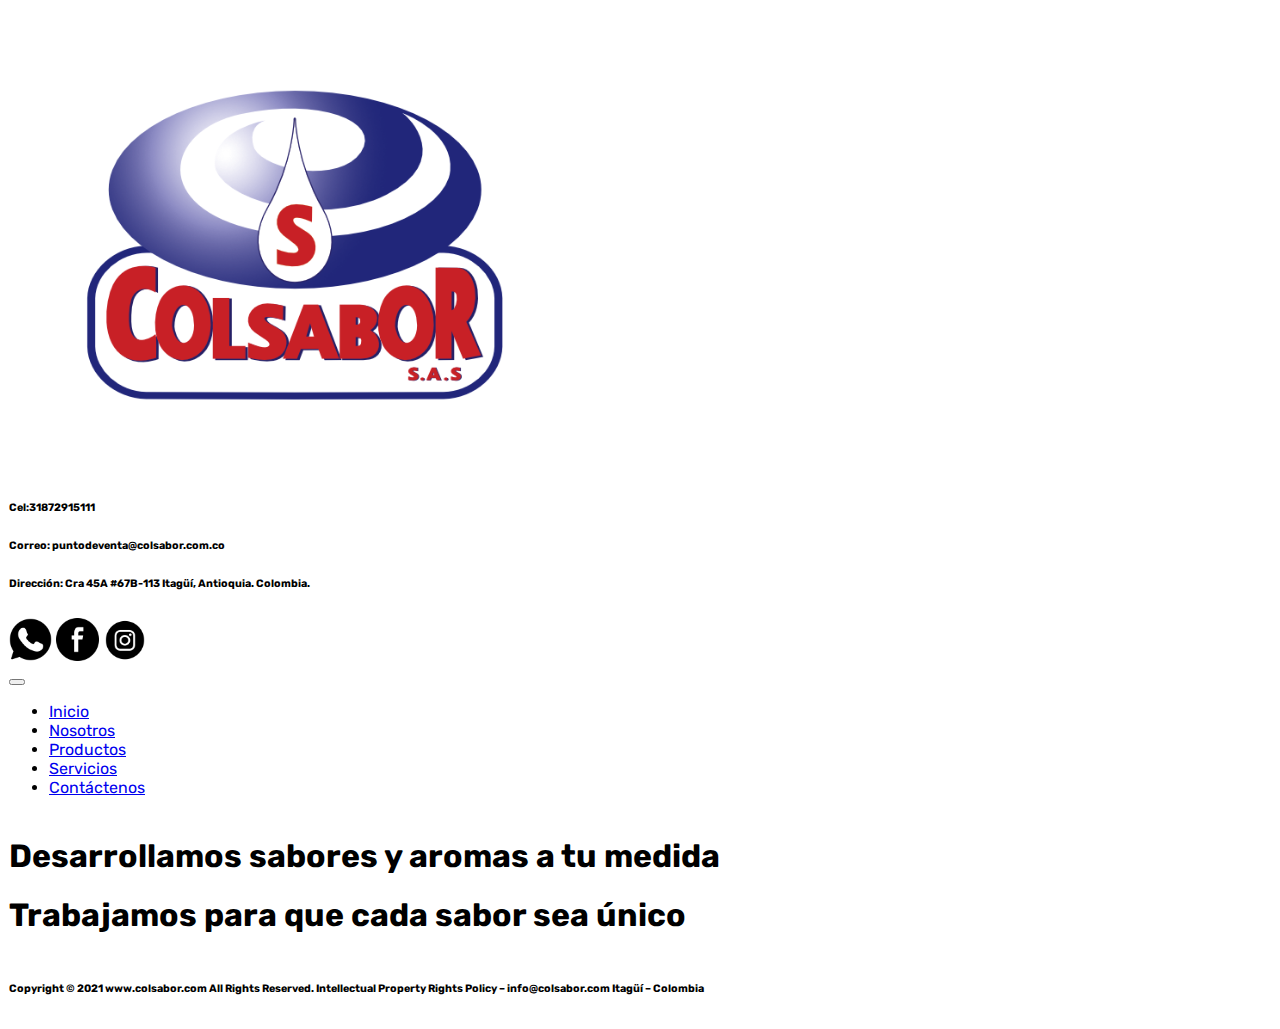
==== commit 109450cc: "Trabajando con Bootstrap" ====
--- a/index.html
+++ b/index.html
@@ -5,82 +5,138 @@
     <meta http-equiv="X-UA-Compatible" content="IE=edge" />
     <meta name="viewport" content="width=device-width, initial-scale=1.0" />
     <link rel="icon" href="imagenes/logotipo.ico" />
-    <link rel="stylesheet" href="CSS/estilos.css" />
-    <link rel="preconnect" href="https://fonts.
-    googleapis.com">
-<link rel="preconnect" href="https://fonts.gstatic.com" crossorigin>
-<link href="https://fonts.googleapis.com/css2?family=Rubik:wght@300&display=swap" rel="stylesheet">
+    <link
+      href="https://cdn.jsdelivr.net/npm/bootstrap@5.1.3/dist/css/bootstrap.min.css"
+      rel="stylesheet"
+      integrity="sha384-1BmE4kWBq78iYhFldvKuhfTAU6auU8tT94WrHftjDbrCEXSU1oBoqyl2QvZ6jIW3"
+      crossorigin="anonymous"
+    />
+    <link rel="stylesheet" href="css/estilos.css">
+    <link rel="preconnect" href="https://fonts.googleapis.com" />
+    <link rel="preconnect" href="https://fonts.gstatic.com" crossorigin />
+    <link
+      href="https://fonts.googleapis.com/css2?family=Rubik:wght@300&display=swap"
+      rel="stylesheet"/>
+
+    <style>
+      .row > div {
+        margin: 10 px 0;
+        padding: 1px;
+        font-family: 'rubik';
+      }
+    </style>
+
     <title>Colsabor</title>
   </head>
-  <!-- Barra de navegación -->
   <body>
-    <header class="colorPrincipal header-grid">
-      <!-- Información de contacto-->
-      <div id="informacioncontacto" class="header__inf">
-        <h1>Cel:31872915111</h1>
-        <h1>Correo: puntodeventa@colsabor.com.co</h1>
-        <h1>Dirección: Cra 45A #67B-113 Itagüí, Antioquia. Colombia.</h1>
-      </div>
-      <!-- iconos redes sociales -->
-      <div id="iconosredes" class="icono-flex">
-        <a href="https://wa.me/573182915111"
-          ><img
-            class="header__icono1"
-            src="imagenes/whatsap.png"
-            alt="whatsappicon"
-        /></a>
-        <a href="https://www.facebook.com/colsaborsas"
-          ><img
-            class="header__icono2"
-            src="imagenes/facebook.png"
-            alt="facebookicon"
-        /></a>
-        <a href="https://www.instagram.com/colsabor/"
-          ><img
-            class="header__icono3"
-            src="imagenes/instagram.png"
-            alt="instagramicon"
-        /></a>
-      </div>
-      <!-- Menú de navegación -->
-      <div id="navegador" class="header__nav ">
-        <nav class="nav-flex">
-          <div class="nav-li"><a class="nav-a"  href="index.html">Inicio</a></div>
-
-          <div class="nav-li"><a class="nav-a" href="nosotros.html">Nosotros</a></div>
-
-          <div class="nav-li"><a class="nav-a" href="productos.html">Productos</a></div>
-
-          <div class="nav-li"><a class="nav-a" href="servicios.html">Servicios</a></div>
-
-          <div class="nav-li"><a class="nav-a" href="contactenos.html">Contáctenos</a></div>
-        </nav>
-      </div>
-      <!-- loogotipo de la empresa -->
-      <div id="logo" class="header__img">
-        <a href="index.html">
-          <img
+    <div class="container-fluid">
+      <div class="row">
+        <div class="col-lg-3 col-md-3 col-sm-12 text-center">
+          <img class="header__img"
             src="imagenes/logotipo.png"
             alt="logotipo-colsabor"
-            width="99%"
-          
+            width="45%"
           />
-        </a>
+        </div>
+        <div class="col-lg-5 col-md-5 col-sm-12">
+          <h6 class="header__inf">Cel:31872915111</h6>
+          <h6 class="header__inf">Correo: puntodeventa@colsabor.com.co</h6>
+          <h6 class="header__inf">Dirección: Cra 45A #67B-113 Itagüí, Antioquia. Colombia.</h6>
+        </div>
+        <div class="col-lg-4 col-lg-4 col-sm-12">
+          <div class="text-center">
+            <a href="https://wa.me/573182915111"
+              ><img class="header__icono1"
+                src="imagenes/whatsap.png"
+                alt="whatsappicon"
+                height="43px"
+                width="43px"
+            /></a>
+            <a href="https://www.facebook.com/colsaborsas"
+              ><img class="header__icono2"
+                src="imagenes/facebook.png"
+                alt="facebookicon"
+                height="43px"
+                width="43px"
+            /></a>
+            <a href="https://www.instagram.com/colsabor/"
+              ><img class="header__icono3"
+                src="imagenes/instagram.png"
+                alt="instagramicon"
+                height="44px"
+                width="44px"
+            /></a>
+          </div>
+        </div>
       </div>
-    </header>
-    <!-- Frases introductorias -->
-    <main class="main">
-        <div class="main__frase1" >
-          <h1>DESARROLLAMOS SABORES Y AROMAS A SU MEDIDA</h1>
+      <div class="row">
+        <div class="col-12">
+          <nav class="navbar navbar-expand-lg navbar-dark bg-dark header__nav">
+            <div class="container-fluid">
+              <button
+                class="navbar-toggler"
+                type="button"
+                data-bs-toggle="collapse"
+                data-bs-target="#navbarNav"
+                aria-controls="navbarNav"
+                aria-expanded="false"
+                aria-label="Toggle navigation"
+              >
+                <span class="navbar-toggler-icon"></span>
+              </button>
+              <div class="collapse navbar-collapse" id="navbarNav">
+                <ul class="navbar-nav">
+                  <li class="nav-item">
+                    <a
+                      class="nav-link active"
+                      aria-current="page"
+                      href="index.html"
+                      >Inicio</a
+                    >
+                  </li>
+                  <li class="nav-item">
+                    <a class="nav-link" href="nosotros.html">Nosotros</a>
+                  </li>
+                  <li class="nav-item">
+                    <a class="nav-link" href="productos.html">Productos</a>
+                  </li>
+                  <li class="nav-item">
+                    <a class="nav-link" href="servicios.html">Servicios</a>
+                  </li>
+                  <li class="nav-item">
+                    <a class="nav-link" href="contactenos.html">Contáctenos</a>
+                  </li>
+                </ul>
+              </div>
+            </div>
+          </nav>
         </div>
-        <div class="main__frase2">
-          <h1>TRABAJAMOS PARA QUE CADA SABOR SEA ÚNICO</h1>
+      </div>
+      <div class="row">
+        <div class="col-lg-12 col-md-12 col-sm-12 main__index">
+          <div>
+            <h1 class="main__frase1">Desarrollamos sabores y aromas a tu medida</h1>
+          </div>
+          <div>
+            <h1 class="main__frase2">Trabajamos para que cada sabor sea único</h1>
+          </div>
         </div>
-      </main>
-    <!-- Pie de Página -->
-    <footer>
-              Copyright © 2021 www.colsabor.com All Rights Reserved. Intellectual
-        Property Rights Policy – info@colsabor.com Itagüí – Colombia
-          </footer>
+
+        </div>
+      </div>
+      <div class="row">
+        <div class="col-12">
+          <h6 class="footer">
+            Copyright © 2021 www.colsabor.com All Rights Reserved. Intellectual
+            Property Rights Policy – info@colsabor.com Itagüí – Colombia
+          </h6>
+        </div>
+      </div>
+    </div>
+    <script
+      src="https://cdn.jsdelivr.net/npm/bootstrap@5.1.3/dist/js/bootstrap.bundle.min.js"
+      integrity="sha384-ka7Sk0Gln4gmtz2MlQnikT1wXgYsOg+OMhuP+IlRH9sENBO0LRn5q+8nbTov4+1p"
+      crossorigin="anonymous"
+    ></script>
   </body>
 </html>
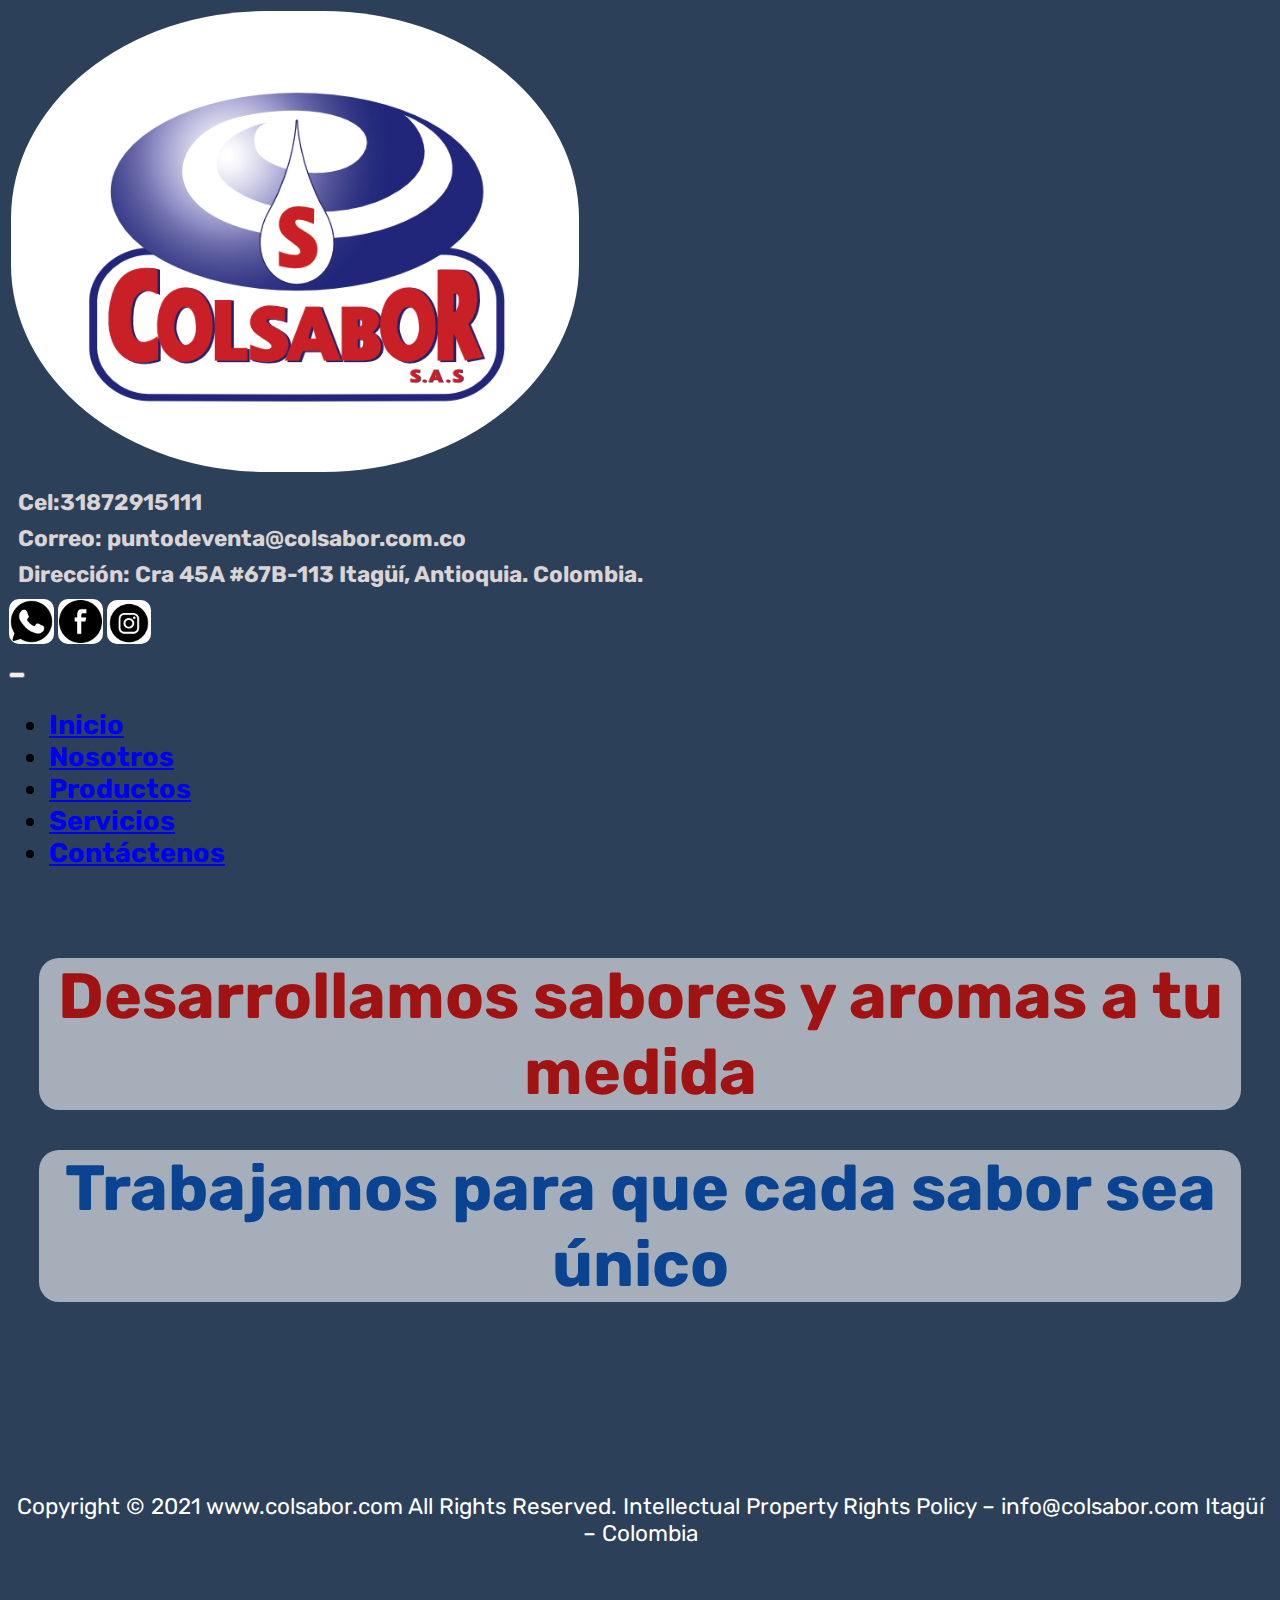
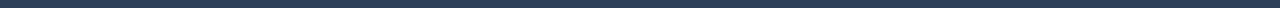
==== commit 1265e806: "afinando el CSS" ====
--- a/index.html
+++ b/index.html
@@ -11,7 +11,7 @@
       integrity="sha384-1BmE4kWBq78iYhFldvKuhfTAU6auU8tT94WrHftjDbrCEXSU1oBoqyl2QvZ6jIW3"
       crossorigin="anonymous"
     />
-    <link rel="stylesheet" href="css/estilos.css">
+    <link rel="stylesheet" href="CSS/estilos.css">
     <link rel="preconnect" href="https://fonts.googleapis.com" />
     <link rel="preconnect" href="https://fonts.gstatic.com" crossorigin />
     <link
--- a/CSS/estilos.css
+++ b/CSS/estilos.css
@@ -0,0 +1,132 @@
+body {
+  background-color: rgb(45, 64, 89);
+}
+
+.header__img {
+  background-color: white;
+  border-radius: 45%;
+  margin: 2px 2px 2px 2px;
+  }
+
+.header__inf {
+  font-size: 2.5vh;
+  font-family: "Rubik", sans-serif;
+  background-color: transparent;
+  color: rgb(219, 212, 212);
+  margin: 1vh;
+  font-weight: bolder;
+  }
+
+  .header__icono1 {
+    background-color: white;
+    border-radius: 10px;
+    padding: 1px;
+  }
+
+  .header__icono2 {
+    background-color: white;
+    border-radius: 10px;
+    padding: 1px;
+  }
+
+  .header__icono3 {
+    background-color: white;
+    border-radius: 10px;
+     }
+
+ .header__nav{
+     font-weight: bolder;
+     font-size: 3vh;
+     }
+
+     .footer{
+     font-weight: normal;
+     font-size: 2.5vh;
+     color: white;
+     text-align: center;
+     height: auto;
+   }
+
+   .main{
+    background-color: white;
+}
+
+   .main__index{
+       background-image:url(../imagenes/cakewall.jpg);
+       background-size: cover;
+  background-repeat: no-repeat;
+  text-align: center;
+  height: 60vh;
+    }
+
+   .main__frase1 {
+    background-color: rgba(255, 255, 255, 0.582);
+    text-align: center;
+    font-size: 4em;
+    color: rgb(161, 18, 18);
+    border-radius: 20px;
+    margin: 60px 30px 30px 30px;
+    margin-bottom: 40px;
+  }
+  .main__frase2 {
+    background-color: rgba(255, 255, 255, 0.582);
+    font-size: 4em;
+    text-align: center;
+    color: rgb(9, 67, 145);
+    border-radius: 20px;
+    margin: 30px 30px 10px 30px;
+  }
+
+  .mainNos__titulo {
+    font-weight: bolder;
+    font-size: 8vh;
+    color: rgb(161, 18, 18);
+    margin: 20px 20px 20px;
+  }
+  
+  .mainNos__texto {
+    font-weight: bold;
+    font-size: 3.5vh;
+    color: rgb(1, 0, 3);
+    text-align: justify;
+    margin: 20px 20px 20px 20px;
+}
+
+.mainNos__img{
+    padding: 20px 20px 20px 20px;
+}
+
+@media (max-width:1000px) {
+
+.header__inf{
+    font-size:1.8vh;
+}
+
+  .main__frase1{
+      font-size: 2.3em;
+  }
+
+  .main__frase2{
+    font-size: 2.3em;
+}
+
+  
+.footer{
+    font-size: 2vh;
+    height: auto;
+}
+
+.mainNos__titulo{
+    font-size: 4vh;
+}
+
+.mainNos__texto{
+    font-size: 2vh;
+}
+
+  
+.main__index{
+    height: 50vh;
+}
+}
+
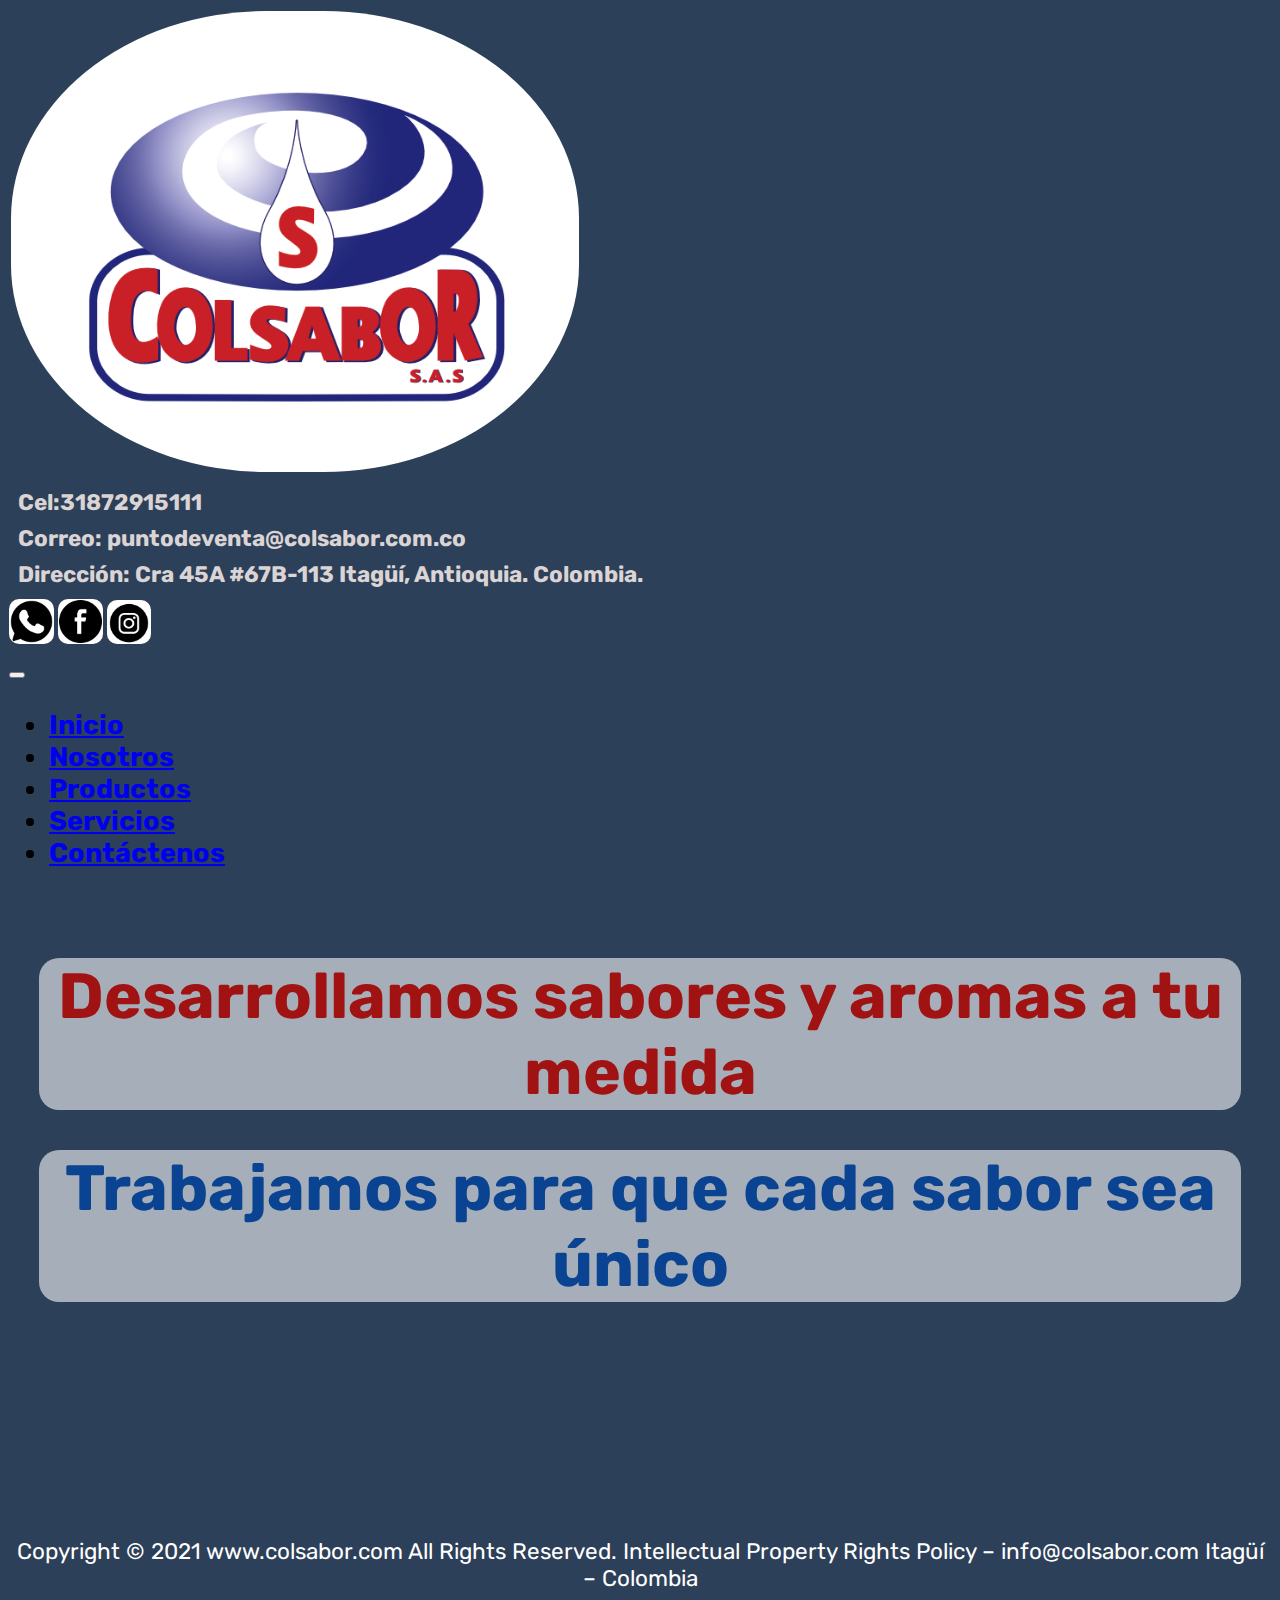
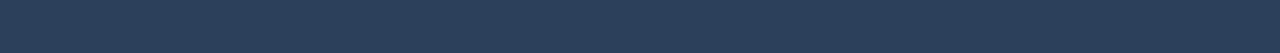
==== commit 436d14dc: "adecuando espacios" ====
--- a/index.html
+++ b/index.html
@@ -121,19 +121,17 @@
             <h1 class="main__frase2">Trabajamos para que cada sabor sea único</h1>
           </div>
         </div>
-
         </div>
-      </div>
-      <div class="row">
-        <div class="col-12">
+        <div class="row">
+        <div class="col-lg-12 col-md-12 col-sm-12">
           <h6 class="footer">
             Copyright © 2021 www.colsabor.com All Rights Reserved. Intellectual
             Property Rights Policy – info@colsabor.com Itagüí – Colombia
           </h6>
         </div>
       </div>
-    </div>
-    <script
+      </div>
+      <script
       src="https://cdn.jsdelivr.net/npm/bootstrap@5.1.3/dist/js/bootstrap.bundle.min.js"
       integrity="sha384-ka7Sk0Gln4gmtz2MlQnikT1wXgYsOg+OMhuP+IlRH9sENBO0LRn5q+8nbTov4+1p"
       crossorigin="anonymous"
--- a/CSS/estilos.css
+++ b/CSS/estilos.css
@@ -56,7 +56,7 @@
        background-size: cover;
   background-repeat: no-repeat;
   text-align: center;
-  height: 60vh;
+  height: 65vh;
     }
 
    .main__frase1 {
@@ -126,7 +126,7 @@
 
   
 .main__index{
-    height: 50vh;
+    height: 80vh;
 }
 }
 
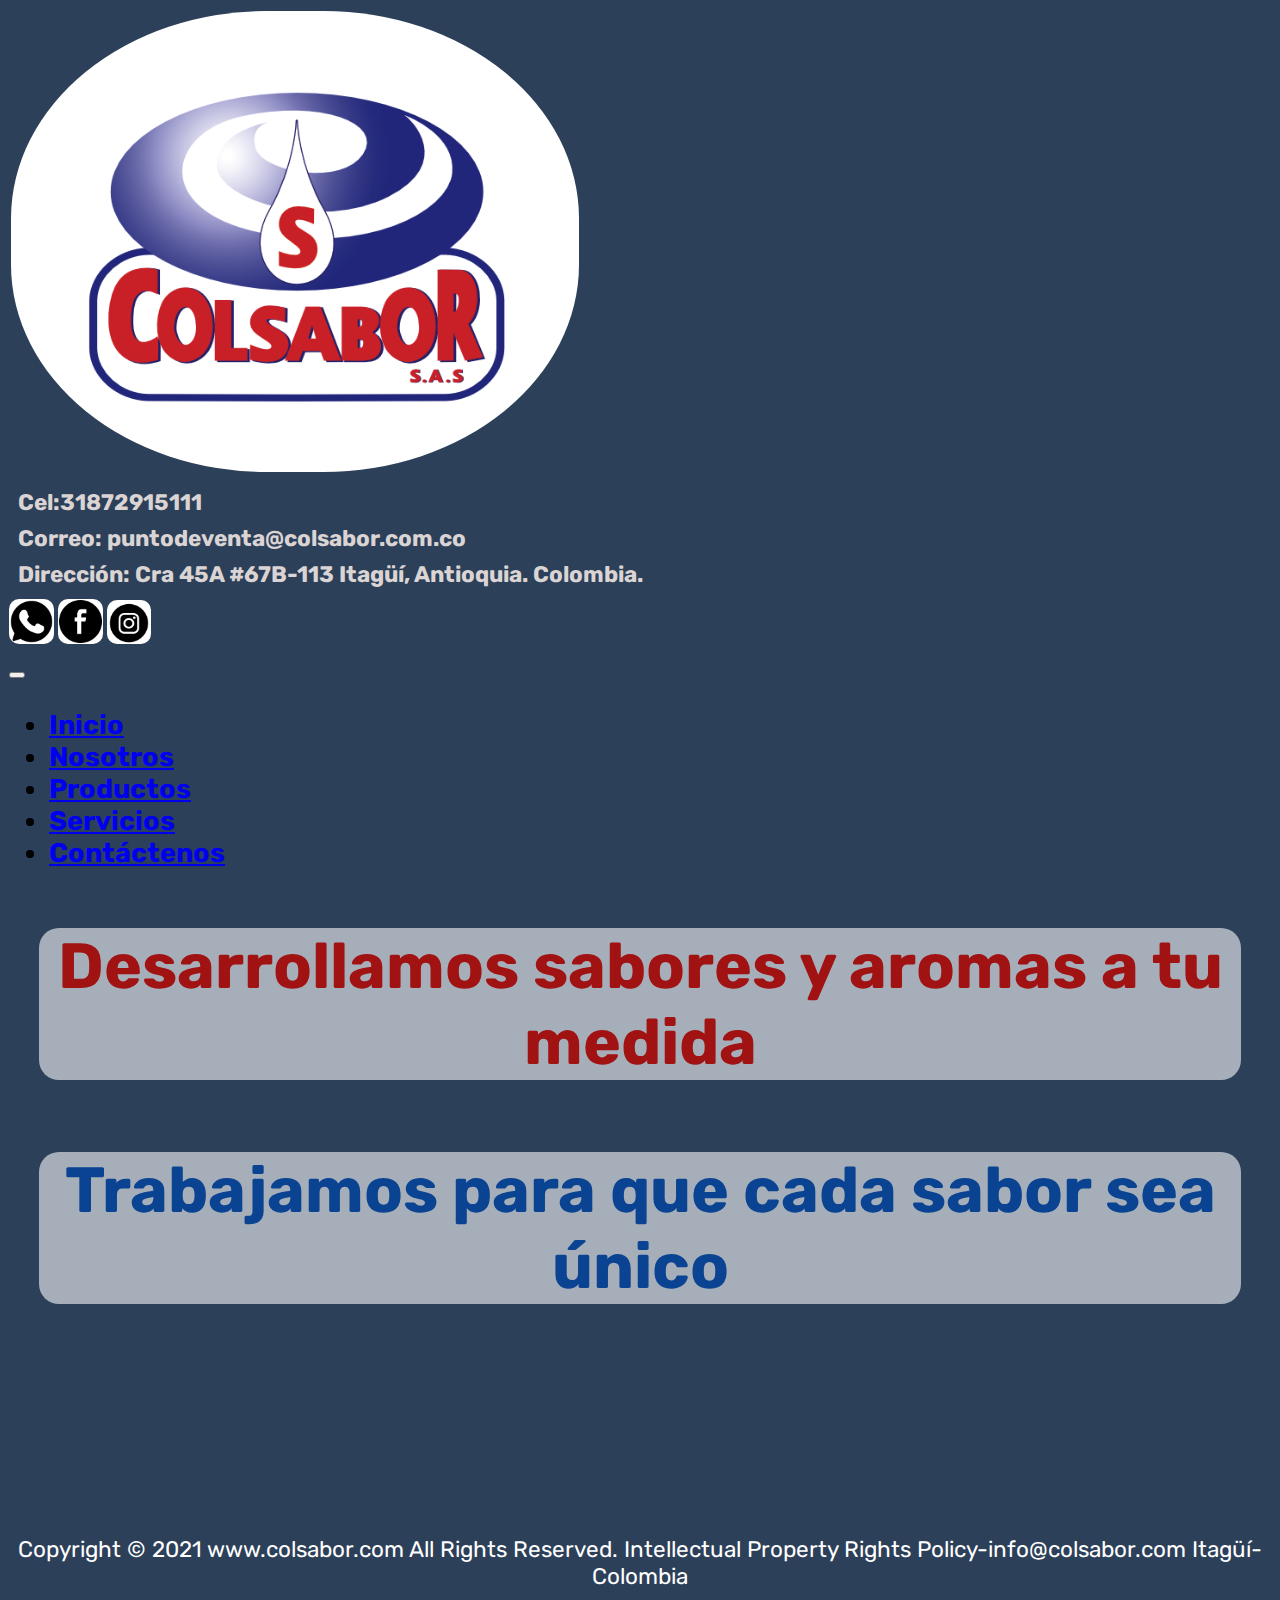
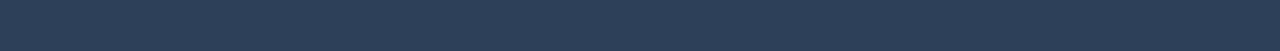
==== commit d1ad375e: "Arreglo de código" ====
--- a/index.html
+++ b/index.html
@@ -43,7 +43,7 @@
           <h6 class="header__inf">Correo: puntodeventa@colsabor.com.co</h6>
           <h6 class="header__inf">Dirección: Cra 45A #67B-113 Itagüí, Antioquia. Colombia.</h6>
         </div>
-        <div class="col-lg-4 col-lg-4 col-sm-12">
+        <div class="col-lg-4 col-md-4 col-sm-12">
           <div class="text-center">
             <a href="https://wa.me/573182915111"
               ><img class="header__icono1"
@@ -112,21 +112,23 @@
           </nav>
         </div>
       </div>
-      <div class="row">
-        <div class="col-lg-12 col-md-12 col-sm-12 main__index">
-          <div>
+      <div class="main__index d-flex ">
+        <div class="row">
+          <div class="col-lg-12 col-md-12 col-sm-12">
             <h1 class="main__frase1">Desarrollamos sabores y aromas a tu medida</h1>
           </div>
-          <div>
-            <h1 class="main__frase2">Trabajamos para que cada sabor sea único</h1>
           </div>
-        </div>
-        </div>
+              <div class="row">
+              <div clas="col-lg-12 col-md-12 col-sm-12">
+              <h1 class="main__frase2">Trabajamos para que cada sabor sea único</h1>
+            </div>
+            </div>
+      </div>
         <div class="row">
         <div class="col-lg-12 col-md-12 col-sm-12">
           <h6 class="footer">
             Copyright © 2021 www.colsabor.com All Rights Reserved. Intellectual
-            Property Rights Policy – info@colsabor.com Itagüí – Colombia
+            Property Rights Policy-info@colsabor.com Itagüí-Colombia
           </h6>
         </div>
       </div>
--- a/CSS/estilos.css
+++ b/CSS/estilos.css
@@ -65,7 +65,7 @@
     font-size: 4em;
     color: rgb(161, 18, 18);
     border-radius: 20px;
-    margin: 60px 30px 30px 30px;
+    margin: 30px 30px 30px 30px;
     margin-bottom: 40px;
   }
   .main__frase2 {
@@ -113,7 +113,7 @@
   
 .footer{
     font-size: 2vh;
-    height: auto;
+    height: 2vh;
 }
 
 .mainNos__titulo{
@@ -126,7 +126,7 @@
 
   
 .main__index{
-    height: 80vh;
+    height: 70vh;
 }
 }
 
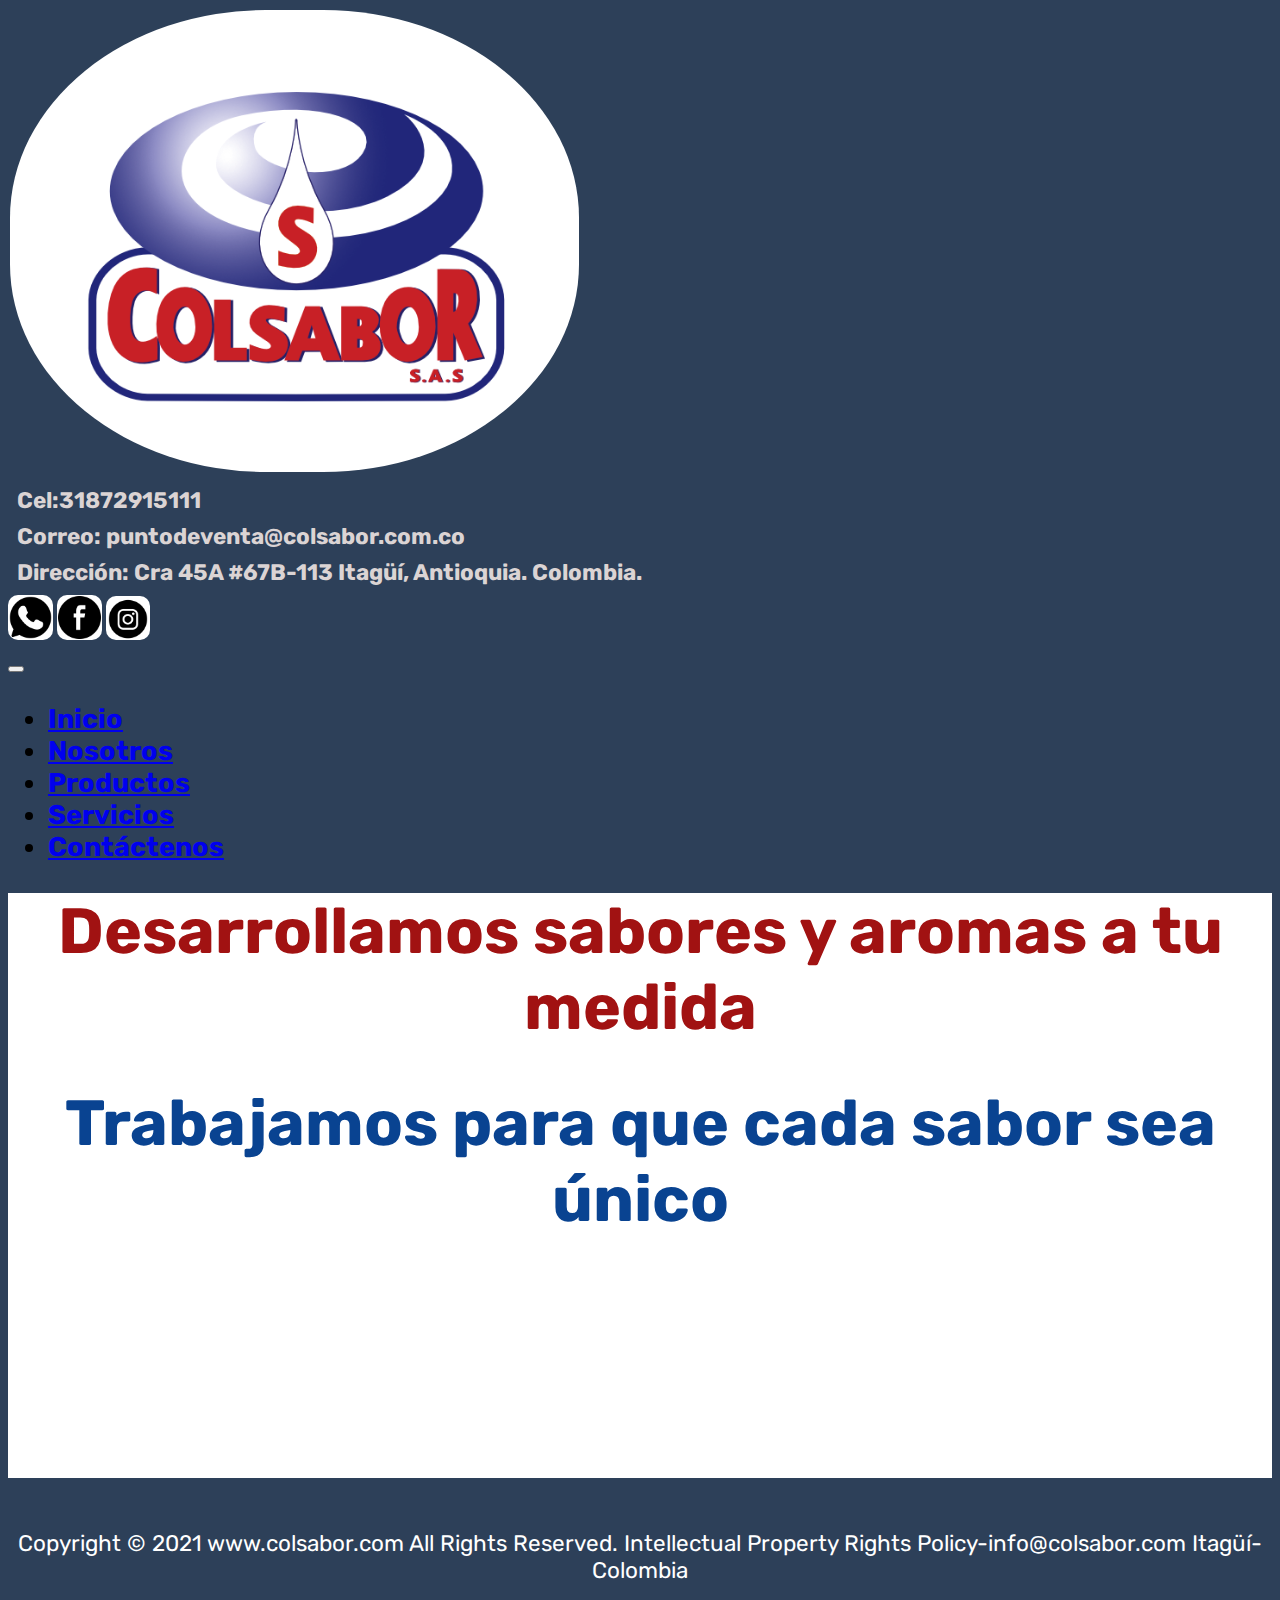
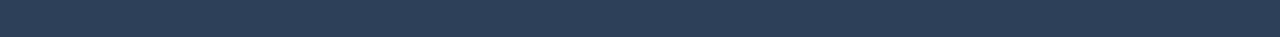
==== commit 7f25e710: "Sitio Web todo responsive" ====
--- a/index.html
+++ b/index.html
@@ -19,7 +19,7 @@
       rel="stylesheet"/>
 
     <style>
-      .row > div {
+      .row > .header__img{
         margin: 10 px 0;
         padding: 1px;
         font-family: 'rubik';
@@ -29,7 +29,7 @@
     <title>Colsabor</title>
   </head>
   <body>
-    <div class="container-fluid">
+    <div class="container-fluid body">
       <div class="row">
         <div class="col-lg-3 col-md-3 col-sm-12 text-center">
           <img class="header__img"
@@ -112,18 +112,20 @@
           </nav>
         </div>
       </div>
-      <div class="main__index d-flex ">
-        <div class="row">
-          <div class="col-lg-12 col-md-12 col-sm-12">
-            <h1 class="main__frase1">Desarrollamos sabores y aromas a tu medida</h1>
-          </div>
-          </div>
-              <div class="row">
-              <div clas="col-lg-12 col-md-12 col-sm-12">
-              <h1 class="main__frase2">Trabajamos para que cada sabor sea único</h1>
+      <main class="main">
+        <div class="main__index text-center">
+          <div class="row">
+            <div class="col-lg-12 col-md-12 col-sm-12">
+              <h1 class="main__frase1">Desarrollamos sabores y aromas a tu medida</h1>
             </div>
             </div>
-      </div>
+                <div class="row">
+                <div clas="col-lg-12 col-md-12 col-sm-12">
+                <h1 class="main__frase2">Trabajamos para que cada sabor sea único</h1>
+              </div>
+              </div>
+        </div>
+      </main>
         <div class="row">
         <div class="col-lg-12 col-md-12 col-sm-12">
           <h6 class="footer">
--- a/CSS/estilos.css
+++ b/CSS/estilos.css
@@ -1,13 +1,21 @@
 body {
   background-color: rgb(45, 64, 89);
-}
-
+  font-family: 'Rubik', sans-serif;
+  }
+  
+  .body{
+    padding-left: 0;
+    padding-right: 0;
+  }
+/* Desarrollo del Header */
+
+/* Logotipo de la Empresa */
 .header__img {
   background-color: white;
   border-radius: 45%;
   margin: 2px 2px 2px 2px;
   }
-
+/* Información de Contacto */
 .header__inf {
   font-size: 2.5vh;
   font-family: "Rubik", sans-serif;
@@ -17,6 +25,7 @@
   font-weight: bolder;
   }
 
+  /* Íconos de Redes Sociales */
   .header__icono1 {
     background-color: white;
     border-radius: 10px;
@@ -33,24 +42,23 @@
     background-color: white;
     border-radius: 10px;
      }
-
+/* Barra de Navegación */
  .header__nav{
      font-weight: bolder;
      font-size: 3vh;
      }
-
+     /* Pie de Página */
      .footer{
      font-weight: normal;
      font-size: 2.5vh;
      color: white;
      text-align: center;
-     height: auto;
-   }
-
+     }
+/*Parte General del Main*/
    .main{
     background-color: white;
-}
-
+    }
+/* Desarrollo del main de Inicio */
    .main__index{
        background-image:url(../imagenes/cakewall.jpg);
        background-size: cover;
@@ -77,11 +85,13 @@
     margin: 30px 30px 10px 30px;
   }
 
+  /* Desarrollo del Main de Nosotros */
+
   .mainNos__titulo {
     font-weight: bolder;
     font-size: 8vh;
     color: rgb(161, 18, 18);
-    margin: 20px 20px 20px;
+    padding: 20px 20px 20px;
   }
   
   .mainNos__texto {
@@ -96,6 +106,52 @@
     padding: 20px 20px 20px 20px;
 }
 
+/* Desarrollo del Main de Productos */
+
+.mainProd__titulo {
+  font-weight: bolder;
+  font-size: 50px;
+  color: rgb(161, 18, 18);
+  margin: 50px;
+  padding: 10px;
+ }
+/* Desarrollo del Main de Servicios */
+ .text-justify{
+   text-align: justify;
+ }
+ 
+ .mainServ__titulo {
+  font-weight: bolder;
+  font-size: 50px;
+  color: rgb(161, 18, 18);
+}
+.mainServ__subtitulo {
+  font-weight: bolder;
+  font-size: 25px;
+  color: rgb(73, 42, 214);
+}
+/* Desarrollo del Main de Contáctenos */
+
+.header {
+  color: rgb(161, 18, 18);
+  font-size: 50px;
+  padding: 10px;
+}
+
+.bigicon {
+  font-size: 35px;
+  color: #36A0FF;
+}
+
+.formulario{
+  background-color: transparent;
+  }
+
+.mainContact{
+  background-image: url(../imagenes/candies.jpg);
+  background-size: cover;
+  background-repeat: no-repeat;
+  }
 @media (max-width:1000px) {
 
 .header__inf{
@@ -130,3 +186,15 @@
 }
 }
 
+.mainProd__titulo{
+  font-size: 30px;
+}
+
+.mainServ__titulo{
+  font-size: 30px;
+}
+
+.header{
+  font-size: 30px;
+  text-align: center;
+}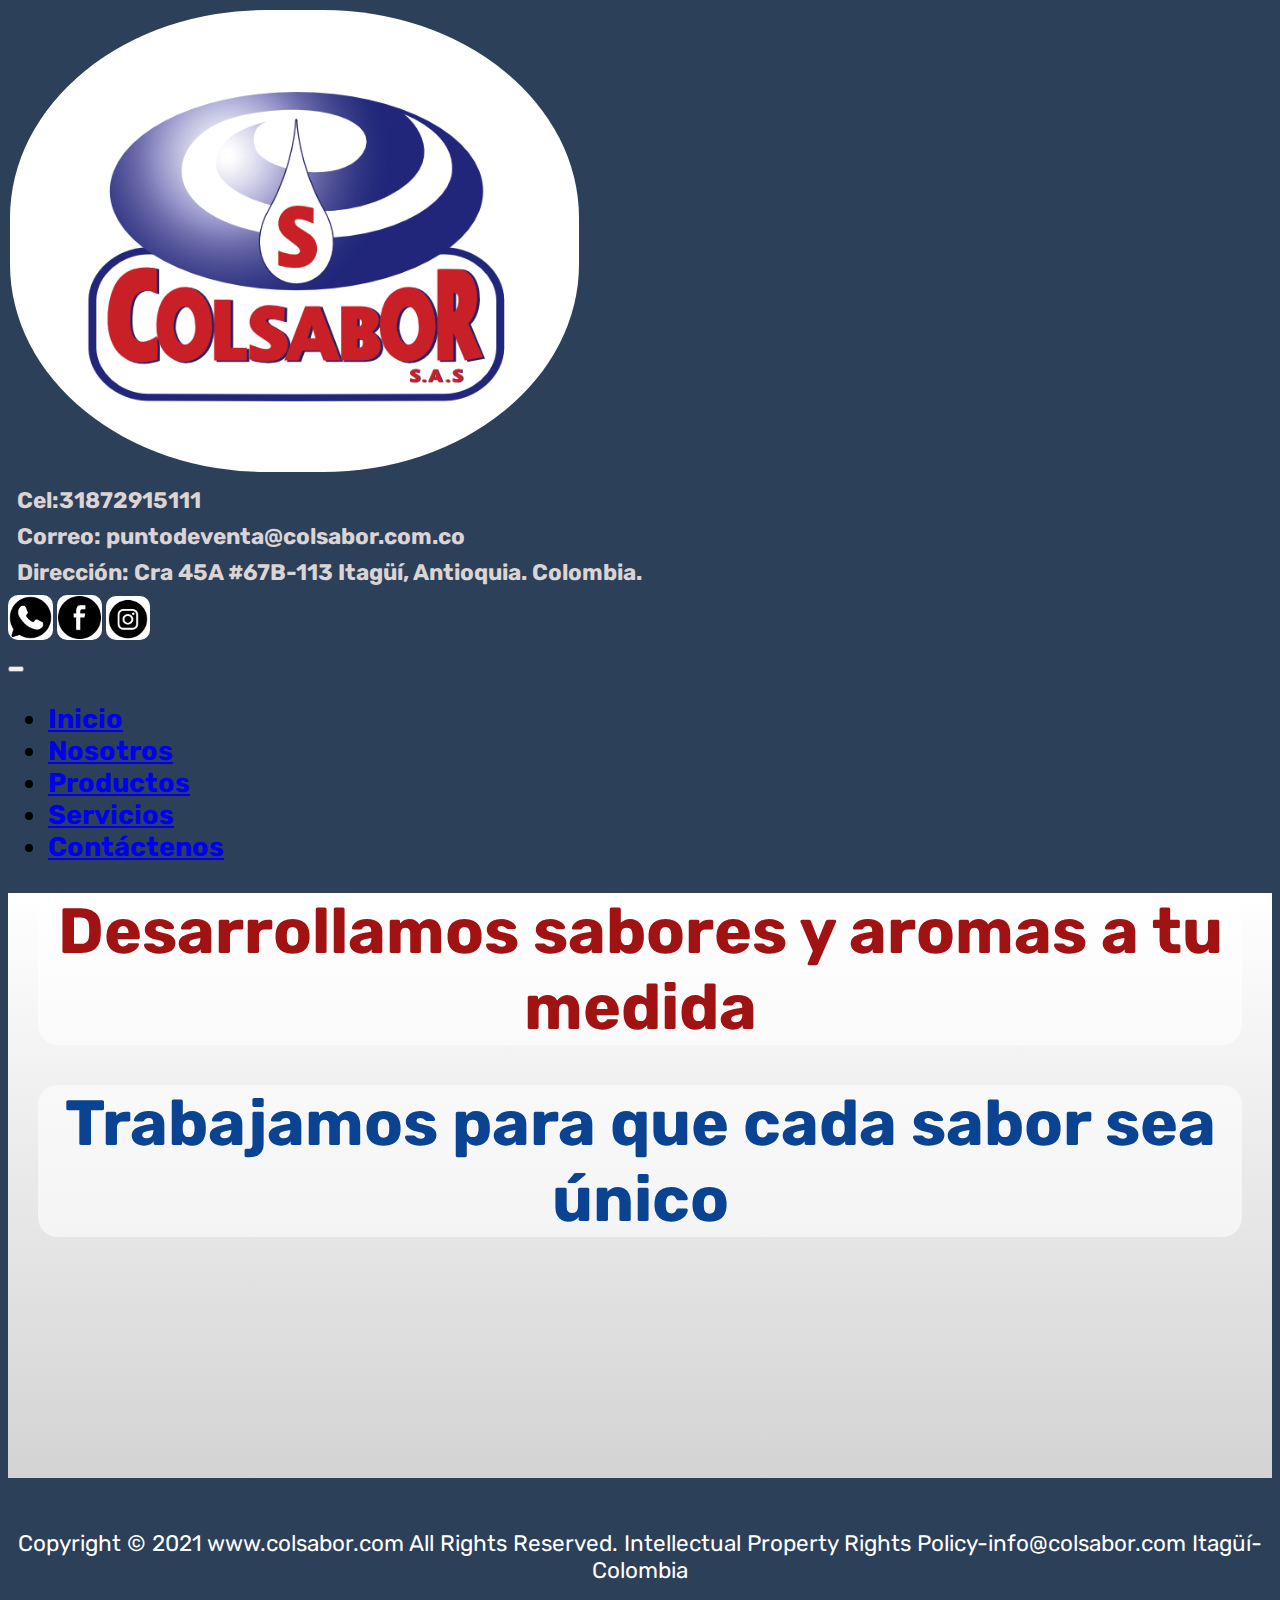
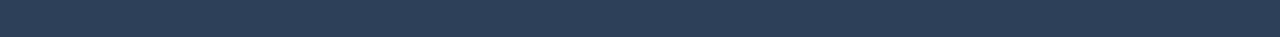
==== commit f3a356b9: "Segunda Entrega del Proyecto" ====
--- a/index.html
+++ b/index.html
@@ -32,11 +32,13 @@
     <div class="container-fluid body">
       <div class="row">
         <div class="col-lg-3 col-md-3 col-sm-12 text-center">
-          <img class="header__img"
-            src="imagenes/logotipo.png"
-            alt="logotipo-colsabor"
-            width="45%"
-          />
+          <a href="index.html">
+            <img class="header__img"
+              src="imagenes/logotipo.png"
+              alt="logotipo-colsabor"
+              width="45%"
+            />
+          </a>
         </div>
         <div class="col-lg-5 col-md-5 col-sm-12">
           <h6 class="header__inf">Cel:31872915111</h6>
@@ -88,7 +90,7 @@
                 <ul class="navbar-nav">
                   <li class="nav-item">
                     <a
-                      class="nav-link active"
+                      class="nav-link"
                       aria-current="page"
                       href="index.html"
                       >Inicio</a
--- a/CSS/estilos.css
+++ b/CSS/estilos.css
@@ -54,18 +54,19 @@
      color: white;
      text-align: center;
      }
+
 /*Parte General del Main*/
    .main{
-    background-color: white;
+    background-image: linear-gradient(to top,lightgrey, white);
     }
 /* Desarrollo del main de Inicio */
    .main__index{
        background-image:url(../imagenes/cakewall.jpg);
        background-size: cover;
-  background-repeat: no-repeat;
-  text-align: center;
-  height: 65vh;
-    }
+       background-repeat: no-repeat;
+       text-align: center;
+       height: 65vh;
+      }
 
    .main__frase1 {
     background-color: rgba(255, 255, 255, 0.582);
@@ -75,6 +76,19 @@
     border-radius: 20px;
     margin: 30px 30px 30px 30px;
     margin-bottom: 40px;
+    animation-name:entrada1;
+    animation-iteration-count: 1;
+    animation-timing-function: ease-in;
+    animation-duration: 1s;
+    animation-delay:1s;
+  }
+
+  @keyframes entrada1 {
+    0%{transform:translateX(-100%)}
+    25%{transform:translateX(-75%)}
+    50%{transform:translateX(-50%)}
+    75%{transform:translateX(-25%)}
+    100%{transform:translateX(0%)}
   }
   .main__frase2 {
     background-color: rgba(255, 255, 255, 0.582);
@@ -83,6 +97,19 @@
     color: rgb(9, 67, 145);
     border-radius: 20px;
     margin: 30px 30px 10px 30px;
+    animation-name:entrada2;
+    animation-iteration-count: 1;
+    animation-timing-function: ease-in;
+    animation-duration: 1s;
+    animation-delay:1s;
+  }
+
+  @keyframes entrada2 {
+    0%{transform:translateX(100%)}
+    25%{transform:translateX(75%)}
+    50%{transform:translateX(50%)}
+    75%{transform:translateX(25%)}
+    100%{transform:translateX(0%)}
   }
 
   /* Desarrollo del Main de Nosotros */
@@ -92,8 +119,22 @@
     font-size: 8vh;
     color: rgb(161, 18, 18);
     padding: 20px 20px 20px;
-  }
-  
+    animation-name:entrada3;
+    animation-iteration-count: 1;
+    animation-timing-function: ease-in;
+    animation-duration: 1s;
+    animation-delay:1s;
+  }
+  
+  @keyframes entrada3 {
+    0%{transform:translateX(-100%)}
+    25%{transform:translateX(-75%)}
+    50%{transform:translateX(-50%)}
+    75%{transform:translateX(-25%)}
+    100%{transform:translateX(-0%)}
+  }
+
+
   .mainNos__texto {
     font-weight: bold;
     font-size: 3.5vh;
@@ -114,17 +155,46 @@
   color: rgb(161, 18, 18);
   margin: 50px;
   padding: 10px;
- }
+  animation-name:entrada4;
+    animation-iteration-count: 1;
+    animation-timing-function: ease-in;
+    animation-duration: 1s;
+    animation-delay:1s;
+    }
+
+    @keyframes entrada4 {
+      0%{transform:translateX(-100%)}
+      25%{transform:translateX(-75%)}
+      50%{transform:translateX(-50%)}
+      75%{transform:translateX(-25%)}
+      100%{transform:translateX(-0%)}
+    }
 /* Desarrollo del Main de Servicios */
  .text-justify{
    text-align: justify;
+   font-size: 2.5vh;
+   font-weight: bolder;
  }
  
  .mainServ__titulo {
   font-weight: bolder;
   font-size: 50px;
   color: rgb(161, 18, 18);
-}
+  animation-name:entrada5;
+    animation-iteration-count: 1;
+    animation-timing-function: ease-in;
+    animation-duration: 1s;
+    animation-delay:1s;
+    }
+
+    @keyframes entrada5 {
+      0%{transform:translateX(-100%)}
+      25%{transform:translateX(-75%)}
+      50%{transform:translateX(-50%)}
+      75%{transform:translateX(-25%)}
+      100%{transform:translateX(-0%)}
+    }
+
 .mainServ__subtitulo {
   font-weight: bolder;
   font-size: 25px;
@@ -136,6 +206,19 @@
   color: rgb(161, 18, 18);
   font-size: 50px;
   padding: 10px;
+  animation-name:entrada6;
+  animation-iteration-count: 1;
+    animation-timing-function: ease-in;
+    animation-duration: 1s;
+    animation-delay:1s;
+}
+
+@keyframes entrada6 {
+  0%{transform:translateX(-100%)}
+  25%{transform:translateX(-75%)}
+  50%{transform:translateX(-50%)}
+  75%{transform:translateX(-25%)}
+  100%{transform:translateX(-0%)}
 }
 
 .bigicon {
@@ -184,7 +267,6 @@
 .main__index{
     height: 70vh;
 }
-}
 
 .mainProd__titulo{
   font-size: 30px;
@@ -197,4 +279,5 @@
 .header{
   font-size: 30px;
   text-align: center;
-}+}
+}
